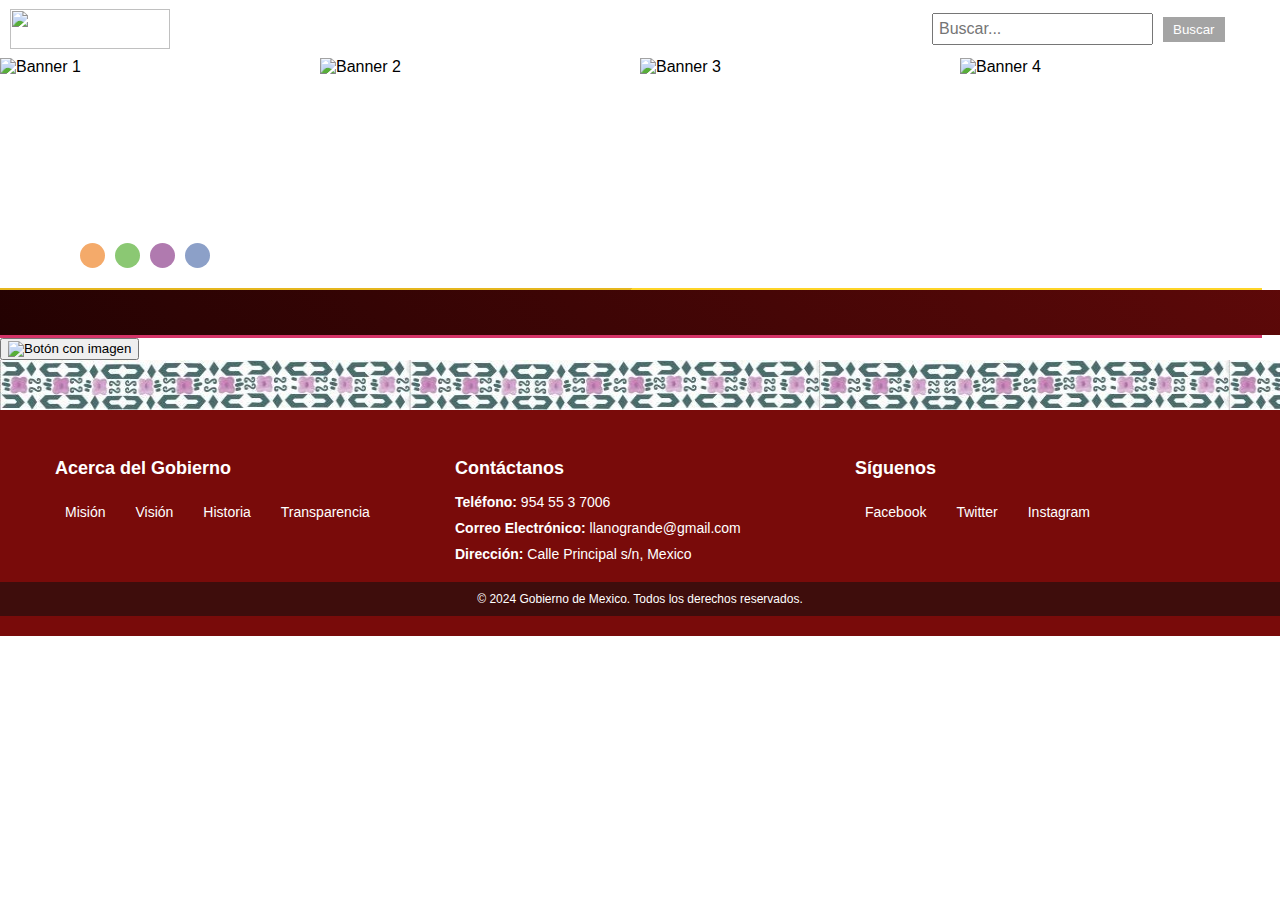
==== index.html @ 05eecd95 "Update index.html" ====
<!DOCTYPE html>
<html lang="es">
<head>
    <meta charset="UTF-8">
    <meta name="viewport" content="width=device-width, initial-scale=1.0">
    <link rel="stylesheet" type="text/css" href="style.css">
    <title>Santiago Llano Grande</title>
</head>
<body>

    

<div class="linea">
    <img src="img/oaxa.png" width="160px" height="40px">
    <div class="search-container">
        <input type="text" placeholder="Buscar...">
        <button type="button">Buscar</button>
    </div>
</div>

<div class="banner" id="banner">
    <div class="banner-images-wrapper">
        <img src="img/banner22.png" alt="Banner 1" class="banner-image">
        <img src="img/banner3.png" alt="Banner 2" class="banner-image">
        <img src="img/banner4.jpg" alt="Banner 3" class="banner-image">
        <img src="img/banner5.jpg" alt="Banner 4" class="banner-image">
    </div>

    <div class="banner-buttons">
        <button class="banner-button button1" data-index="0"></button>
        <button class="banner-button button2" data-index="1"></button>
        <button class="banner-button button3" data-index="2"></button>
        <button class="banner-button button4" data-index="3"></button>
    </div>
</div>

<div class="line"></div>

<div class="l"></div> 

<div class="lin"></div>


<!-- Botón con imagen -->
<button class="boton-imagen" id="boton-imagen">
    <img src="img/brillo2.png" alt="Botón con imagen" class="boton-imagen">
</button>

<!-- Menú de fondo semi vino que aparece al hacer clic -->
<div class="menu" id="menu" style="display: none;">
    <ul>
        <li class="menu-item" data-target="llano-grande">Llano Grande</li>
        <li class="menu-item" data-target="maguey">Maguey</li>
        <li class="menu-item" data-target="rancho-nuevo">Rancho Nuevo</li>
    </ul>
</div>

<!-- Contenedor de tarjetas, inicialmente oculto -->
<div class="card-container" id="tarjetas" style="display:none;">
    <div class="card llano-grande">
        <div class="card-content">
            <img src="img/s.jpeg" alt="Imagen 1" class="front">
            <img src="img/s.jpg" alt="Imagen de hover" class="hover-image">
        </div>
        <a href="pagina1.html" class="button">Ver Más</a>
    </div>

    <div class="card rancho-nuevo">
        <div class="card-content">
            <img src="img/rn.jpeg" alt="Imagen 2" class="front">
            <img src="img/rn.jpg" alt="Imagen de hover" class="hover-image">
        </div>
        <a href="RANCHONUEVO/index.html" class="button">Ver Más</a>
    </div>

    <div class="card maguey">
        <div class="card-content">
            <img src="img/aaaa.jpg" alt="Imagen 3" class="front">
            <img src="img/aaaa.jpg" alt="Imagen de hover" class="hover-image">
        </div>
        <a href="MAGUEY/index.html" class="button">Ver Más</a>
    </div>
</div>



<div class="tira"></div> 



  <footer>
    <div class="footer-container">
      <div class="footer-section">
        <h3>Acerca del Gobierno</h3>
        <ul>
          <li><a href="#">Misión</a></li>
          <li><a href="#">Visión</a></li>
          <li><a href="#">Historia</a></li>
          <li><a href="#">Transparencia</a></li>
        </ul>
      </div>

      <div class="footer-section">
        <h3>Contáctanos</h3>
        <ul>
          <li><strong>Teléfono:</strong> 954 55 3 7006</li>
          <li><strong>Correo Electrónico:</strong> llanogrande@gmail.com</li>
          <li><strong>Dirección:</strong> Calle Principal s/n, Mexico</li>
        </ul>
      </div>

      <div class="footer-section">
        <h3>Síguenos</h3>
        <ul class="social-media">
          <li><a href="#">Facebook</a></li>
          <li><a href="#">Twitter</a></li>
          <li><a href="#">Instagram</a></li>
        </ul>
      </div>
    </div>

    <div class="footer-bottom">
      <p>&copy; 2024 Gobierno de Mexico. Todos los derechos reservados.</p>
    </div>
  </footer>





<script type="text/javascript">
    const imagesWrapper = document.querySelector('.banner-images-wrapper');
const buttons = document.querySelectorAll('.banner-button');

// Función para cambiar la imagen del banner cuando se hace clic en un botón
function changeBannerImage(index) {
    // Desactivar todos los botones
    buttons.forEach(button => button.classList.remove('active'));
    
    // Activar el botón correspondiente
    buttons[index].classList.add('active');

    // Mover las imágenes de banner
    const offset = -index * 100;  // Desplazamiento en porcentaje para cada imagen
    imagesWrapper.style.transform = `translateX(${offset}%)`;  // Aplicar el desplazamiento
}

// Asignar el evento click a cada botón
buttons.forEach(button => {
    button.addEventListener('click', (event) => {
        const index = parseInt(event.target.dataset.index);
        changeBannerImage(index);
    });
});

// Inicializar el banner mostrando la primera imagen
changeBannerImage(0);

document.getElementById('boton-imagen').addEventListener('click', function() {
    const tarjetas = document.getElementById('tarjetas');
    // Toggle visibility (mostrar/ocultar)
    if (tarjetas.style.display === 'none' || tarjetas.style.display === '') {
        tarjetas.style.display = 'flex'; // Mostrar las tarjetas
    } else {
        tarjetas.style.display = 'none'; // Ocultar las tarjetas
    }
});

// Abrir y cerrar el menú al hacer clic en el botón
document.getElementById('boton-imagen').addEventListener('click', function() {
    var menu = document.getElementById('menu');
    var tarjetas = document.getElementById('tarjetas');

    // Toggle (mostrar/ocultar) el menú
    menu.style.display = (menu.style.display === 'none') ? 'block' : 'none';
    
    // Al mostrar el menú, mostramos el contenedor de tarjetas con una animación
    if (menu.style.display === 'block') {
        tarjetas.style.display = 'flex';
        setTimeout(() => {
            tarjetas.style.opacity = '1'; // Hacemos que las tarjetas aparezcan
        }, 50);
    } else {
        tarjetas.style.display = 'none';
        tarjetas.style.opacity = '0'; // Ocultamos las tarjetas si se cierra el menú
    }
});

// Mostrar las tarjetas correspondientes al pasar el cursor sobre una opción del menú
var menuItems = document.querySelectorAll('.menu-item');
menuItems.forEach(function(item) {
    item.addEventListener('mouseenter', function() {
        var target = item.getAttribute('data-target');
        var tarjetas = document.getElementById('tarjetas');
        tarjetas.className = ''; // Limpiar clases previas
        tarjetas.classList.add('show-' + target); // Mostrar las tarjetas correspondientes
    });
});

</script>

</body>
</html>
---- style.css ----
body {
    
    background-color: white;
    background-size: cover;
    background-position: center;
    background-repeat: no-repeat;
    margin: 0;
    font-family: Arial, sans-serif;
}

.fija {
    z-index: 0;
}

.encima-wrapper {
    position: absolute;
    top: 0;
    left: 0;
    width: 100%;
    z-index: 10;
}

.banner {
    position: relative;
    width: 100%;
    height: 30vw; /* Hace que el banner sea relativo al ancho de la ventana */
    max-height: 230px; /* Limita el tamaño máximo en pantallas grandes */
    overflow: hidden;
}

.banner-images-wrapper {
    display: flex;
    transition: transform 0.5s ease-in-out;
}

.banner-image {
    position: relative;
    width: 100%;
    height: 100%;  
    object-fit: cover;
}

/* Medias Queries para pantallas pequeñas (móviles) */
@media (max-width: 600px) {
    .encima-wrapper {
        height: 50vw; /* En pantallas pequeñas, el banner toma el 50% del ancho de la pantalla */
    }
}

/* Medias Queries para tabletas */
@media (min-width: 601px) and (max-width: 1024px) {
    .banner {
        height: 40vw; /* En tabletas, el banner toma un tamaño proporcional */
    }
}

/* Medias Queries para pantallas grandes */
@media (min-width: 1025px) {
    .banner {
        height: 230px; /* En pantallas grandes, mantén el tamaño original */
    }
}



.banner-buttons {
    position: absolute;
    left: 80px; 
    bottom: 20px;
    display: flex;
    gap: 10px; 
    flex-direction: row; 
    z-index: 20;
}

.banner-button {
    width: 25px;
    height: 25px;
    border-radius: 50%;
    background-color: rgba(255, 255, 255, 0.7);
    border: none;
    cursor: pointer;
    opacity: 0.7;
    transition: background-color 0.3s, opacity 0.3s;
}

.banner-button:hover {
    background-color: white;
    opacity: 1;
}

.banner-button.active {
    background-color: #f0862b ;
}

/* Colores diferentes para cada botón */
.button1 {
    background-color: #e94c64;
}

.button2 {
    background-color: #5ab038;
}

.button3 {
    background-color: #8e418d;
}

.button4 {
    background-color: #5b78b1;
}




.content {
    padding: 20px;
    min-height: calc(100vh - 230px); 
}


h1 {
    color: black;
}


.menu-container {
    background-color: #a0045c; 
    display: flex;
    justify-content: center;
    overflow: hidden;
    font-family: Arial, Helvetica, sans-serif;
    top: 10px;
    color: white;
    width: 100%; 
}

.linea {
    justify-content: center;
    background-image:url('img/cinta2.jpg'); 
    overflow: hidden;
    font-family: Arial, Helvetica, sans-serif;
    float: left;
    display: flex;
    align-items: center;
    padding: 10px;
    color: white;
    text-decoration: none;
    width: 98.4%;
    height: 38px;
}


.linea img {
    margin-right: 70px;
}

.linea .search-container {
    display: flex;
    align-items: center;
    margin-left: auto;
    margin-right: 45px;
}

.linea .search-container input[type="text"] {
    padding: 5px;
    font-size: 16px;
    margin-right: 10px;
}

.linea .search-container button {
    padding: 5px 10px;
    background-color: #a4a4a4;
    border: none;
    color: white;
    cursor: pointer;
}

.linea .search-container button:hover {
    background-color: #dcdcdc;
}



.l {
    justify-content: center;
    background: linear-gradient(45deg, #230202, #690a0a, #ad1818, #690a0a, #230202); 
    overflow: hidden;
    font-family: Arial, Helvetica, sans-serif;
    float: left;
    display: flex;
    align-items: center;
    padding: 10px;
    color: white;
    text-decoration: none;
    width: 98.4%;
    height: 25px;

      background-size: 500% 100%; 
  animation: shine 4s linear infinite;
}

@keyframes shine {
  0% {
    background-position: 100% 0;
  }
  100% {
    background-position: -100% 0;
  }
}

ul {
    list-style: none;
    margin: 0;
    padding: 0;
    background-color: transparent; 
}

li {
    float: left;
    margin-right: 10px;
}

li a {
    display: block;
    padding: 10px;
    color: #eceaed;
    text-decoration: none;
}

li a:hover {
    background-color: rgba(255, 255, 255, 0.2); 
}

ul ul {
    display: none;
    position: absolute;
    background-color: rgba(0, 0, 0, 0.5);
    border: 1px solid #751d4d;
}

ul ul li {
    display: block;
    float: none;
}

li:hover ul {
    display: block;
    z-index: 2;
}

.line {
    justify-content: center;
    overflow: hidden;
    float: left;
    display: flex;
    padding: 1px;
    color: white;
    text-decoration: none;
    width: 98.4%;
    height: 0.2px;
    background: linear-gradient(135deg, #e5b61e 50%, #fed428 50%); 
    text-align: center;
}

.lin {
    justify-content: center;
    top: 0px;
    overflow: hidden;
    float: left;
    display: flex;
    padding: 1px;
    color: white;
    text-decoration: none;
    width: 98.4%;
    height: 1px;
    background-color: #d53468;
    text-align: center;
}

.content {
    padding: 100px;
    color: black;
    top: 10px;
}




.card-container {
    display: flex;
    gap: 50px;
    justify-content: center;
}

.card {
    perspective: 1000px;
}

.card-content {
    position: relative;
    width: 300px;
    height: 400px;
    transform-style: preserve-3d;
    transition: transform 0.6s;
}

.card:hover .card-content {
    transform: rotateY(180deg);
}

.front {
    width: 100%;
    height: 100%;
    object-fit: cover;
    backface-visibility: hidden;
}



.front, .hover-image {
    width: 100%;
    height: auto;
    object-fit: cover; 
}


.overlay {
    position: absolute;
    top: 0;
    left: 0;
    width: 100%;
    height: 100%;
    color: white;
    display: flex;
    justify-content: center;
    align-items: center;
    backface-visibility: hidden;
    transform: rotateY(180deg);
    opacity: 0;
    transition: opacity 0.6s;
    font-size: 1.5em;
    text-align: center;
}

.card:hover .overlay {
    opacity: 1;
}

.overlay p {
    margin: 0;
    animation: float 2s infinite;
}

@keyframes float {
    0% { transform: translateY(0); }
    50% { transform: translateY(-10px); }
    100% { transform: translateY(0); }
}
.imagen-pequena {
    margin-left: 10px;
    
    width: 250px; 
    height: auto; 
    margin: 30px; 
}



        .content {
            padding: 100px;
            color: black;
            top: 10px;
        }

        .card-container {
    display: flex;
    gap: 20px;
    flex-wrap: wrap;  
    justify-content: center;
}

.card {
    perspective: 1000px;
    flex: 1 1 300px;  
    max-width: 300px; 
    margin: 10px;
    display: flex;
    flex-direction: column; 
    align-items: center;  
}

.card-content {
    position: relative;
    width: 100%;
    height: 400px;
    transform-style: preserve-3d;
    transition: transform 0.6s;
    display: flex;
    flex-direction: column;  
}

.card:hover .card-content {
    transform: rotateY(180deg);
}

       .front {
    width: 100%;
    height: 100%;
    object-fit: cover;
    backface-visibility: hidden;
}
        .background-image {
            width: 100%;
            height: 100%;
            object-fit: cover;
            backface-visibility: hidden;
            position: absolute;
            top: 0;
            left: 0;
            opacity: 0; 
            transition: opacity 0.6s;
        }

        .card:hover .background-image {
            opacity: 1; 
        }

        .reverse-image {
            width: 100%;
            height: 100%;
            object-fit: cover;
            backface-visibility: hidden;
            position: absolute;
            top: 0;
            left: 0;
            opacity: 0; 
            transition: opacity 0.6s;
        }

        .card:hover .reverse-image {
            opacity: 1; 
        }

        .hover-image {
            position: absolute;
            top: 0;
            left: 0;
            width: 100%;
            height: 100%;
            object-fit: cover;
            opacity: 0; 
            transition: opacity 0.6s;
        }

        .card:hover .hover-image {
            opacity: 1; 
        }

                .button {
            display: inline-block;
            padding: 10px 20px;
            border-radius: 25px;
            background-color: green;
            color: white;
            text-align: center;
            text-decoration: none;
            margin-top: 10px;
            transition: background-color 0.3s;
        }


        .button:hover {
            background-color: darkgreen;
        }



.repeat-line {
    width: 100%;
    height: 25px; 
    background-image: url('img/cinta.jpg');  
    background-repeat: repeat-x;  
    background-position: top center; 
}

@media (max-width: 768px) {
    .banner {
        height: 150px;  
    }

    .banner-buttons {
        bottom: 10px;
        left: 50%;
        transform: translateX(-50%);
    }

    .card-container {
        gap: 10px;
    }

    .card-content {
        height: 300px;  
    }

    .linea, .lin, .l {
        padding: 10px 5px;  
    }

    .linea .search-container input[type="text"] {
        width: 70%;
    }
}

@media (max-width: 480px) {
    .linea {
        padding: 5px;  
    }

    .card-container {
        flex-direction: column;  
        align-items: center;
    }

    .card-content {
        width: 90%;  
        height: auto;
    }

    .button {
        width: 100%;
        text-align: center;
    }
}


.tira {
    background-image: url('img/tira.jpg'); 
    background-repeat: repeat-x; 
    height: 50px; 
    width: 100%; 
    background-size: 32% 100%; 
    margin-bottom: 0px; 
}




footer {
  background-color: #790b0a; 
  color: white;
  padding: 20px 0;
  font-size: 14px;
}

.footer-container {
  display: flex;
  justify-content: space-around;
  max-width: 1200px;
  margin: 0 auto;
  padding: 10px 0;
}

.footer-section {
  flex: 1;
  padding: 0 15px;
}

.footer-section h3 {
  font-size: 18px;
  margin-bottom: 15px;
}

.footer-section ul {
  list-style: none;
}

.footer-section ul li {
  margin-bottom: 10px;
}

.footer-section ul li a {
  text-decoration: none;
  color: white;
  font-size: 14px;
}

.footer-section ul li a:hover {
  color: #ffd700; 
}

.social-media {
  list-style: none;
}

.social-media li {
  margin-bottom: 10px;
}

.social-media li a {
  text-decoration: none;
  color: white;
  font-size: 14px;
}

.social-media li a:hover {
  color: #ffd700; 
}

.footer-bottom {
  background-color: #3e0d0c;
  text-align: center;
  padding: 10px;
}

.footer-bottom p {
  margin: 0;
  font-size: 12px;
}

@media screen and (max-width: 768px) {
  .footer-container {
    flex-direction: column;
    align-items: center;
  }

  .footer-section {
    padding: 10px 0;
    text-align: center;
  }
}




/* Estilos generales */
.brillo-menu-container {
    position: relative;
    display: inline-block;
    width: 100%;  /* Asegura que el contenedor ocupe el 100% del ancho disponible */
}

.brillo-img {
    width: 70px;
    transition: opacity 0.3s ease;
}

/* Menú que contiene las tarjetas */
.menu {
    display: none;
    position: absolute;
    top: 100%;
    left: 0;
    width: 30%;  /* Asegura que el menú ocupe el 100% del ancho disponible */
    background-color: rgba(0, 0, 0, 0.8);
    padding: 20px;
    box-sizing: border-box;
    z-index: 10;
}

.card-container {
    display: flex;
    justify-content: space-around;  /* Espacio entre las tarjetas */
    gap: 20px;  /* Aumentar el espacio entre las tarjetas */
    flex-wrap: wrap;  /* Permite que las tarjetas se ajusten en múltiples líneas si es necesario */
}

.card {
    width: 30%;  /* Ancho de la tarjeta */
    background-color: rgba(0, 0, 0, 0.8);
    border-radius: 8px;
    overflow: hidden;
    transition: transform 0.3s ease-in-out;
    box-sizing: border-box;
}

.card:hover {
    transform: scale(1.05);  /* Aumenta el tamaño de la tarjeta al pasar el cursor */
}

.card-content {
    position: relative;
}

.front, .hover-image {
    width: 100%;
    height: auto;
    display: block;
}





/* Mostrar el menú al pasar el cursor sobre la imagen */
.brillo-menu-container:hover .brillo-img {
    opacity: 0.7;  /* Brillo de la imagen al pasar el cursor */
}

.brillo-menu-container:hover .menu {
    display: block;  /* Muestra el menú con las tarjetas */
}
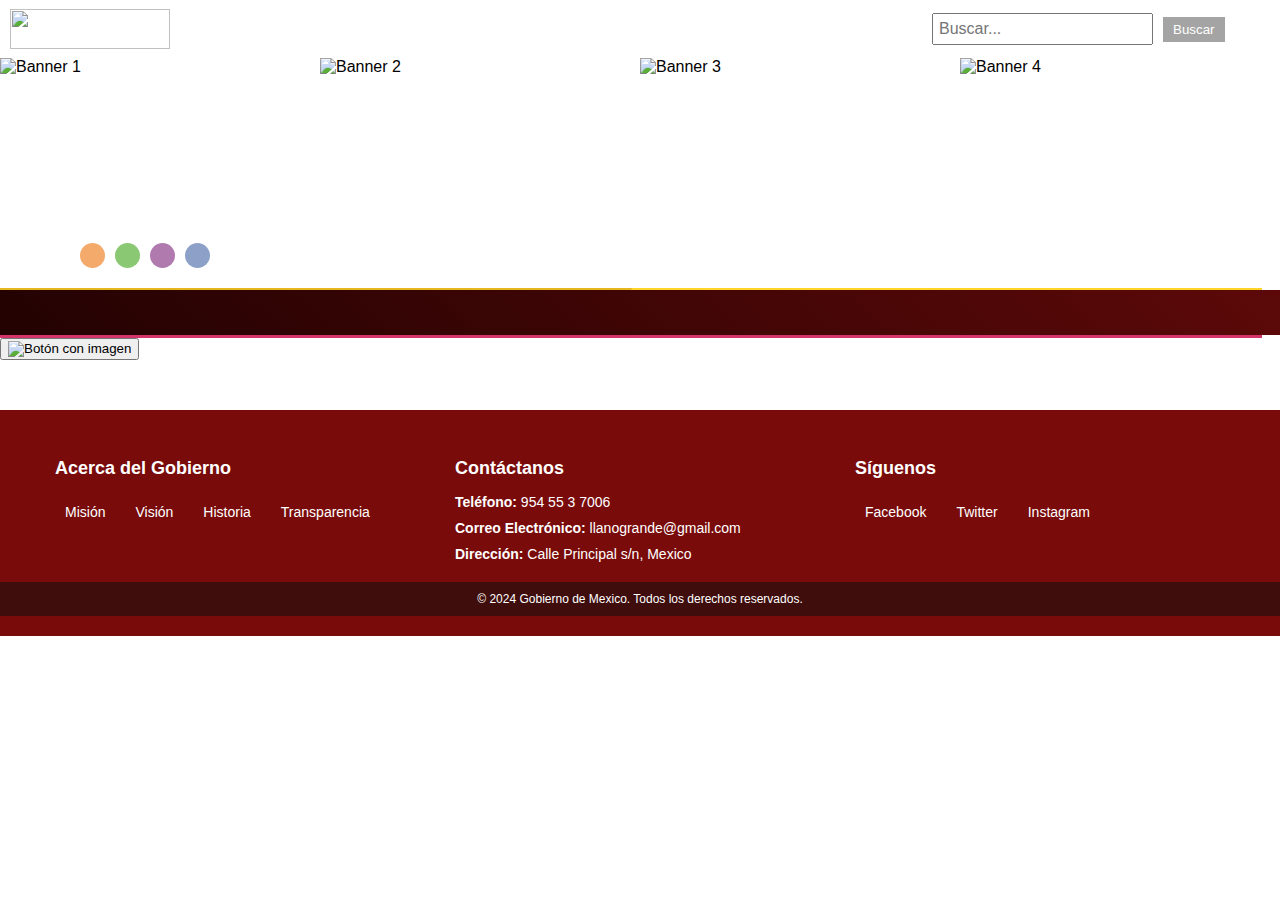
==== commit d2d3d5e8: "Update index.html" ====
--- a/index.html
+++ b/index.html
@@ -78,7 +78,7 @@
             <img src="img/aaaa.jpg" alt="Imagen 3" class="front">
             <img src="img/aaaa.jpg" alt="Imagen de hover" class="hover-image">
         </div>
-        <a href="MAGUEY/index.html" class="button">Ver Más</a>
+        <a href="MAGUEY/index1.html" class="button">Ver Más</a>
     </div>
 </div>
 
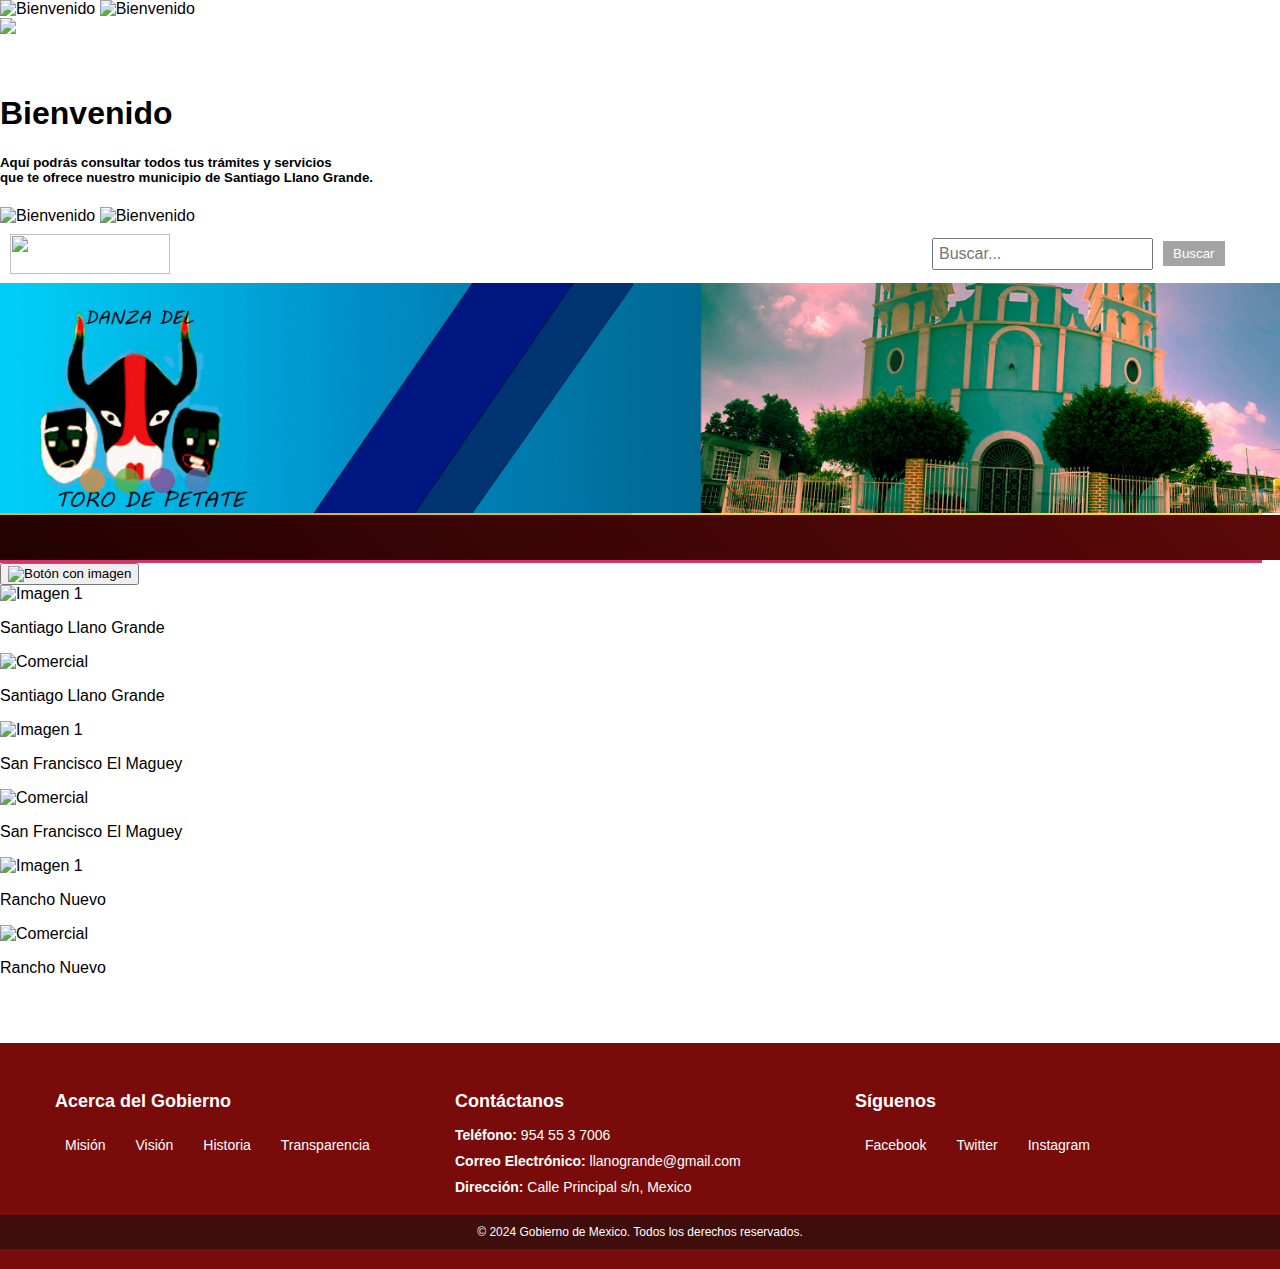
==== commit 14574fb4: "index.html" ====
--- a/index.html
+++ b/index.html
@@ -7,7 +7,26 @@
     <title>Santiago Llano Grande</title>
 </head>
 <body>
-
+<!-- Contenedor de la imagen emergente -->
+    <div id="popup" class="popup">
+        <div class="popup-content">
+   
+            <div class="popup-images">
+        <img src="img/tira2.jpeg" alt="Bienvenido" class="popup-image">
+        <img src="img/tira2.jpeg" alt="Bienvenido" class="popup-image">
+    </div>
+            <img src="img/brillo.png" width="80px"id="close-btn" class="close-btn">
+            <div class="popup-text">
+                <br><br>
+                <h1>Bienvenido</h1>
+                <h5>Aquí podrás consultar todos tus trámites y servicios <br>que te ofrece nuestro municipio de Santiago Llano Grande.</h5>
+                <div class="popup-images">
+        <img src="img/tira.jpeg" alt="Bienvenido" class="popup-image">
+        <img src="img/tira.jpeg" alt="Bienvenido" class="popup-image">
+    </div>
+            </div>
+        </div>
+    </div>
     
 
 <div class="linea">
@@ -20,10 +39,10 @@
 
 <div class="banner" id="banner">
     <div class="banner-images-wrapper">
-        <img src="img/banner22.png" alt="Banner 1" class="banner-image">
-        <img src="img/banner3.png" alt="Banner 2" class="banner-image">
-        <img src="img/banner4.jpg" alt="Banner 3" class="banner-image">
-        <img src="img/banner5.jpg" alt="Banner 4" class="banner-image">
+        <img src="img/banner1.jpg" alt="Banner 1" class="banner-image">
+        <img src="img/banner2.png" alt="Banner 2" class="banner-image">
+        <img src="img/banner3.jpeg" alt="Banner 3" class="banner-image">
+        <img src="img/banner4.jpeg" alt="Banner 4" class="banner-image">
     </div>
 
     <div class="banner-buttons">
@@ -49,11 +68,21 @@
 <!-- Menú de fondo semi vino que aparece al hacer clic -->
 <div class="menu" id="menu" style="display: none;">
     <ul>
-        <li class="menu-item" data-target="llano-grande">Llano Grande</li>
-        <li class="menu-item" data-target="maguey">Maguey</li>
-        <li class="menu-item" data-target="rancho-nuevo">Rancho Nuevo</li>
+        <li class="menu-item" data-target="llano-grande">
+            Llano Grande
+            <img src="img/s.jpeg" alt="Imagen de Llano Grande" class="menu-image">
+        </li>
+        <li class="menu-item" data-target="maguey">
+            Maguey
+            <img src="img/rn.jpeg" alt="Imagen de Maguey" class="menu-image">
+        </li>
+        <li class="menu-item" data-target="rancho-nuevo">
+            Rancho Nuevo
+            <img src="img/aaaa.jpg" alt="Imagen de Rancho Nuevo" class="menu-image">
+        </li>
     </ul>
 </div>
+
 
 <!-- Contenedor de tarjetas, inicialmente oculto -->
 <div class="card-container" id="tarjetas" style="display:none;">
@@ -78,16 +107,52 @@
             <img src="img/aaaa.jpg" alt="Imagen 3" class="front">
             <img src="img/aaaa.jpg" alt="Imagen de hover" class="hover-image">
         </div>
-        <a href="MAGUEY/index1.html" class="button">Ver Más</a>
-    </div>
-</div>
-
-
+        <a href="MAGUEY/index.html" class="button">Ver Más</a>
+    </div>
+</div>
+
+<div class="contenedor-principal">
+    <!-- Contenedor para la imagen con enlace -->
+    <div class="contenedor" onclick="window.location.href='https://www.ejemplo.com';">
+      <img src="img/diablos1.jpeg" alt="Imagen 1">
+      <p>Santiago Llano Grande</p>
+    </div>
+
+    <!-- Contenedor para el anuncio o comercial -->
+    <div class="contenedor" onclick="window.location.href='https://www.ejemplo.com';">
+      <img src="img/noche.jpeg" alt="Comercial">
+      <p>Santiago Llano Grande</p>
+    </div>
+  </div>
+
+  <div class="contenedor-principal">
+    <!-- Contenedor para la imagen con enlace -->
+    <div class="contenedor" onclick="window.location.href='https://www.ejemplo.com';">
+      <img src="img/diablos1.jpeg" alt="Imagen 1">
+      <p>San Francisco El Maguey</p>
+    </div>
+
+    <!-- Contenedor para el anuncio o comercial -->
+    <div class="contenedor" onclick="window.location.href='https://www.ejemplo.com';">
+      <img src="img/noche.jpeg" alt="Comercial">
+      <p>San Francisco El Maguey</p>
+    </div>
+  </div>
+ <div class="contenedor-principal">
+    <!-- Contenedor para la imagen con enlace -->
+    <div class="contenedor" onclick="window.location.href='https://www.ejemplo.com';">
+      <img src="img/iglesia.jpeg" alt="Imagen 1">
+      <p>Rancho Nuevo</p>
+    </div>
+
+    <!-- Contenedor para el anuncio o comercial -->
+    <div class="contenedor" onclick="window.location.href='https://www.ejemplo.com';">
+      <img src="img/rancho2.jpeg" alt="Comercial">
+      <p>Rancho Nuevo</p>
+    </div>
+  </div>
 
 <div class="tira"></div> 
-
-
-
   <footer>
     <div class="footer-container">
       <div class="footer-section">
@@ -186,16 +251,45 @@
     }
 });
 
-// Mostrar las tarjetas correspondientes al pasar el cursor sobre una opción del menú
-var menuItems = document.querySelectorAll('.menu-item');
-menuItems.forEach(function(item) {
+document.querySelectorAll('.menu-item').forEach(item => {
     item.addEventListener('mouseenter', function() {
-        var target = item.getAttribute('data-target');
-        var tarjetas = document.getElementById('tarjetas');
-        tarjetas.className = ''; // Limpiar clases previas
-        tarjetas.classList.add('show-' + target); // Mostrar las tarjetas correspondientes
+        const target = this.getAttribute('data-target');
+        
+        // Mostrar el contenedor de tarjetas
+        document.getElementById('tarjetas').style.display = 'flex';
+
+        // Ocultar todas las tarjetas
+        document.querySelectorAll('.card').forEach(card => {
+            card.style.display = 'none';
+            card.style.transform = 'translateX(-100%) scale(0)';
+            card.style.opacity = 0;
+        });
+
+        // Mostrar la tarjeta correspondiente con deslizamiento
+        const targetCard = document.querySelector(`.${target}`);
+        targetCard.style.display = 'block';
+        targetCard.style.transform = 'translateX(0) scale(1)';
+        targetCard.style.opacity = 1;
     });
 });
+
+
+
+// Obtener los elementos
+const popup = document.getElementById('popup');
+const closeBtn = document.getElementById('close-btn');
+
+// Mostrar la imagen emergente después de cargar la página
+window.onload = function() {
+    popup.style.visibility = 'visible';
+};
+
+// Cerrar la imagen emergente cuando se hace clic en el botón de cerrar
+closeBtn.onclick = function() {
+    popup.style.visibility = 'hidden';
+};
+
+
 
 </script>
 
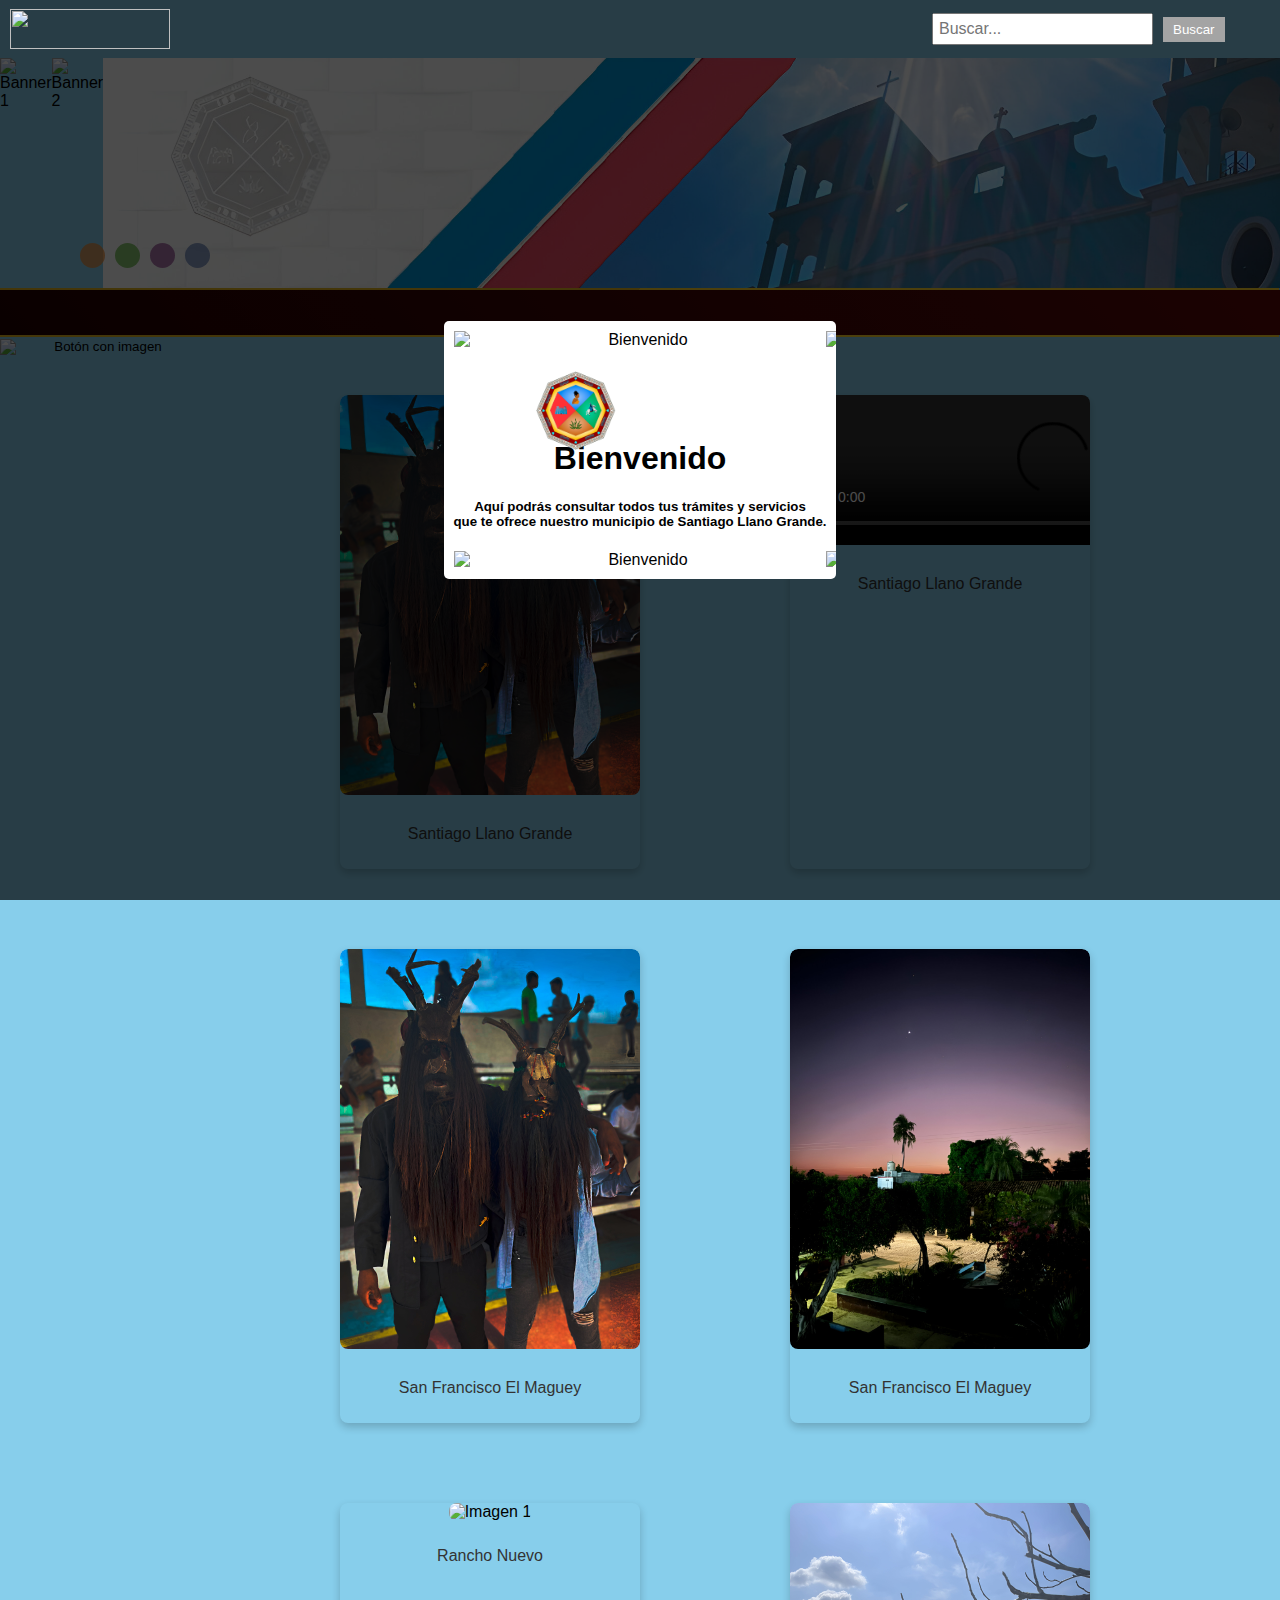
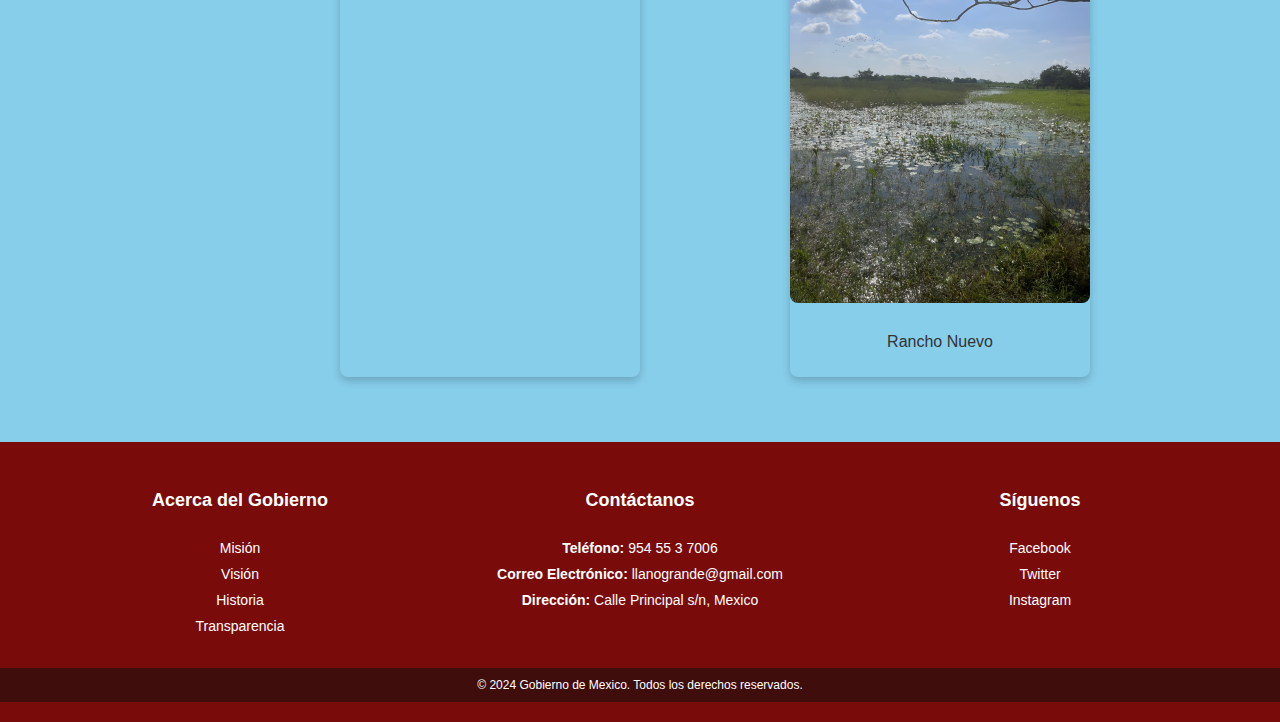
==== commit 80497732: "index.html" ====
--- a/index.html
+++ b/index.html
@@ -4,7 +4,8 @@
     <meta charset="UTF-8">
     <meta name="viewport" content="width=device-width, initial-scale=1.0">
     <link rel="stylesheet" type="text/css" href="style.css">
-    <title>Santiago Llano Grande</title>
+    <link rel="shortcut icon" href="img/brillo.png" type="image/x-icon">
+    <title>Gob - Santiago Llano Grande</title>
 </head>
 <body>
 <!-- Contenedor de la imagen emergente -->
@@ -17,7 +18,7 @@
     </div>
             <img src="img/brillo.png" width="80px"id="close-btn" class="close-btn">
             <div class="popup-text">
-                <br><br>
+                <br><br><br>
                 <h1>Bienvenido</h1>
                 <h5>Aquí podrás consultar todos tus trámites y servicios <br>que te ofrece nuestro municipio de Santiago Llano Grande.</h5>
                 <div class="popup-images">
@@ -39,8 +40,8 @@
 
 <div class="banner" id="banner">
     <div class="banner-images-wrapper">
-        <img src="img/banner1.jpg" alt="Banner 1" class="banner-image">
-        <img src="img/banner2.png" alt="Banner 2" class="banner-image">
+        <img src="img/banner1.jpeg" alt="Banner 1" class="banner-image">
+        <img src="img/banner2.jpeg" alt="Banner 2" class="banner-image">
         <img src="img/banner3.jpeg" alt="Banner 3" class="banner-image">
         <img src="img/banner4.jpeg" alt="Banner 4" class="banner-image">
     </div>
@@ -57,7 +58,7 @@
 
 <div class="l"></div> 
 
-<div class="lin"></div>
+<div class="line"></div>
 
 
 <!-- Botón con imagen -->
@@ -99,7 +100,7 @@
             <img src="img/rn.jpeg" alt="Imagen 2" class="front">
             <img src="img/rn.jpg" alt="Imagen de hover" class="hover-image">
         </div>
-        <a href="RANCHONUEVO/index.html" class="button">Ver Más</a>
+   <a href="../RANCHO NUEVO/Rancho Nuevo.html" class="button">Ver Más</a>
     </div>
 
     <div class="card maguey">
@@ -118,14 +119,16 @@
       <p>Santiago Llano Grande</p>
     </div>
 
-    <!-- Contenedor para el anuncio o comercial -->
-    <div class="contenedor" onclick="window.location.href='https://www.ejemplo.com';">
-      <img src="img/noche.jpeg" alt="Comercial">
+    <!-- Contenedor para el video con enlace -->
+    <div class="contenedor" onclick="window.location.href='https://www.ejemplo.com';">
+      <video src="img/diabloo.mp4" autoplay controls loop="false" playsinline width="525px">
+        Tu navegador no soporta el elemento de video.
+      </video>
       <p>Santiago Llano Grande</p>
     </div>
-  </div>
-
-  <div class="contenedor-principal">
+</div>
+
+<div class="contenedor-principal">
     <!-- Contenedor para la imagen con enlace -->
     <div class="contenedor" onclick="window.location.href='https://www.ejemplo.com';">
       <img src="img/diablos1.jpeg" alt="Imagen 1">
@@ -137,8 +140,9 @@
       <img src="img/noche.jpeg" alt="Comercial">
       <p>San Francisco El Maguey</p>
     </div>
-  </div>
- <div class="contenedor-principal">
+</div>
+
+<div class="contenedor-principal">
     <!-- Contenedor para la imagen con enlace -->
     <div class="contenedor" onclick="window.location.href='https://www.ejemplo.com';">
       <img src="img/iglesia.jpeg" alt="Imagen 1">
@@ -150,7 +154,8 @@
       <img src="img/rancho2.jpeg" alt="Comercial">
       <p>Rancho Nuevo</p>
     </div>
-  </div>
+</div>
+
 
 <div class="tira"></div> 
   <footer>
@@ -194,7 +199,7 @@
 
 
 <script type="text/javascript">
-    const imagesWrapper = document.querySelector('.banner-images-wrapper');
+const imagesWrapper = document.querySelector('.banner-images-wrapper');
 const buttons = document.querySelectorAll('.banner-button');
 
 // Función para cambiar la imagen del banner cuando se hace clic en un botón
@@ -205,9 +210,16 @@
     // Activar el botón correspondiente
     buttons[index].classList.add('active');
 
-    // Mover las imágenes de banner
+    // Mover las imágenes de banner sin mostrar otras
     const offset = -index * 100;  // Desplazamiento en porcentaje para cada imagen
+    imagesWrapper.style.transition = 'none';  // Sin transición
     imagesWrapper.style.transform = `translateX(${offset}%)`;  // Aplicar el desplazamiento
+
+    // Forzar reflow para reiniciar la animación
+    void imagesWrapper.offsetWidth;  // Esto provoca un reflow
+
+    // Ahora aplicar la transición
+    imagesWrapper.style.transition = 'transform 0.5s ease';  // Agregar transición
 }
 
 // Asignar el evento click a cada botón
@@ -231,25 +243,37 @@
     }
 });
 
-// Abrir y cerrar el menú al hacer clic en el botón
 document.getElementById('boton-imagen').addEventListener('click', function() {
     var menu = document.getElementById('menu');
     var tarjetas = document.getElementById('tarjetas');
 
     // Toggle (mostrar/ocultar) el menú
-    menu.style.display = (menu.style.display === 'none') ? 'block' : 'none';
-    
-    // Al mostrar el menú, mostramos el contenedor de tarjetas con una animación
-    if (menu.style.display === 'block') {
+    if (menu.style.display === 'none' || menu.style.display === '') {
+        menu.style.display = 'block'; // Mostrar el menú
+        setTimeout(function() {
+            menu.classList.add('show'); // Activar la clase para mostrar el menú con animación
+        }, 0); // Retraso para que la animación de deslizamiento funcione
+
+        // Mostrar el contenedor de tarjetas con una animación de opacidad
         tarjetas.style.display = 'flex';
         setTimeout(() => {
-            tarjetas.style.opacity = '1'; // Hacemos que las tarjetas aparezcan
-        }, 50);
+            tarjetas.style.opacity = '1'; // Hacemos que las tarjetas aparezcan suavemente
+        }, 100);
     } else {
-        tarjetas.style.display = 'none';
-        tarjetas.style.opacity = '0'; // Ocultamos las tarjetas si se cierra el menú
+        // Ocultar el menú
+        menu.classList.remove('show'); // Eliminar la clase que activa la animación de deslizamiento
+        setTimeout(() => {
+            menu.style.display = 'none'; // Ocultar el menú después de la animación
+        }, 500);
+
+        // Ocultar las tarjetas
+        tarjetas.style.opacity = '0';
+        setTimeout(() => {
+            tarjetas.style.display = 'none'; // Ocultar el contenedor de tarjetas
+        }, 500);
     }
 });
+
 
 document.querySelectorAll('.menu-item').forEach(item => {
     item.addEventListener('mouseenter', function() {
--- a/style.css
+++ b/style.css
@@ -1,24 +1,14 @@
 
 body {
     
-    background-color: white;
+    background-color: skyblue;
     background-size: cover;
     background-position: center;
     background-repeat: no-repeat;
     margin: 0;
     font-family: Arial, sans-serif;
-}
-
-.fija {
-    z-index: 0;
-}
-
-.encima-wrapper {
-    position: absolute;
-    top: 0;
-    left: 0;
-    width: 100%;
-    z-index: 10;
+ animation: glowing 3s infinite alternate; /* Animación de brillo */
+
 }
 
 .banner {
@@ -44,8 +34,9 @@
 /* Medias Queries para pantallas pequeñas (móviles) */
 @media (max-width: 600px) {
     .encima-wrapper {
-        height: 50vw; /* En pantallas pequeñas, el banner toma el 50% del ancho de la pantalla */
-    }
+        height: 23.4375vw; /* En pantallas pequeñas, el banner toma el 50% del ancho de la pantalla */
+    }
+   
 }
 
 /* Medias Queries para tabletas */
@@ -56,13 +47,11 @@
 }
 
 /* Medias Queries para pantallas grandes */
-@media (min-width: 1025px) {
+@media (min-width: 1025px) and (max-width: 2000px){
     .banner {
         height: 230px; /* En pantallas grandes, mantén el tamaño original */
     }
 }
-
-
 
 .banner-buttons {
     position: absolute;
@@ -85,6 +74,10 @@
     transition: background-color 0.3s, opacity 0.3s;
 }
 
+
+
+
+
 .banner-button:hover {
     background-color: white;
     opacity: 1;
@@ -120,23 +113,12 @@
 }
 
 
-h1 {
-    color: black;
-}
-
-
-.menu-container {
-    background-color: #a0045c; 
-    display: flex;
-    justify-content: center;
-    overflow: hidden;
-    font-family: Arial, Helvetica, sans-serif;
-    top: 10px;
-    color: white;
-    width: 100%; 
-}
-
 .linea {
+
+    position: -webkit-sticky; /* Para compatibilidad con Safari */
+    position: sticky;
+    top: 0; /* Esto lo hace quedarse en la parte superior al hacer scroll */
+    z-index: 1000;
     justify-content: center;
     background-image:url('img/cinta2.jpg'); 
     overflow: hidden;
@@ -156,6 +138,8 @@
     margin-right: 70px;
 }
 
+
+
 .linea .search-container {
     display: flex;
     align-items: center;
@@ -210,45 +194,7 @@
   }
 }
 
-ul {
-    list-style: none;
-    margin: 0;
-    padding: 0;
-    background-color: transparent; 
-}
-
-li {
-    float: left;
-    margin-right: 10px;
-}
-
-li a {
-    display: block;
-    padding: 10px;
-    color: #eceaed;
-    text-decoration: none;
-}
-
-li a:hover {
-    background-color: rgba(255, 255, 255, 0.2); 
-}
-
-ul ul {
-    display: none;
-    position: absolute;
-    background-color: rgba(0, 0, 0, 0.5);
-    border: 1px solid #751d4d;
-}
-
-ul ul li {
-    display: block;
-    float: none;
-}
-
-li:hover ul {
-    display: block;
-    z-index: 2;
-}
+
 
 .line {
     justify-content: center;
@@ -258,7 +204,7 @@
     padding: 1px;
     color: white;
     text-decoration: none;
-    width: 98.4%;
+    width: 99.8%;
     height: 0.2px;
     background: linear-gradient(135deg, #e5b61e 50%, #fed428 50%); 
     text-align: center;
@@ -273,7 +219,7 @@
     padding: 1px;
     color: white;
     text-decoration: none;
-    width: 98.4%;
+    width: 99.8%;
     height: 1px;
     background-color: #d53468;
     text-align: center;
@@ -297,6 +243,7 @@
 .card {
     perspective: 1000px;
 }
+
 
 .card-content {
     position: relative;
@@ -389,8 +336,31 @@
     display: flex;
     flex-direction: column; 
     align-items: center;  
-}
-
+    box-shadow: 0 0 25px 10px rgba(121, 11, 10, 0.6), 
+                0 0 30px 15px rgba(255, 255, 255, 0.5); /* Efecto de sombra holográfica */
+    backdrop-filter: blur(8px); /* Fondo desenfocado para el efecto de proyección */
+    border: 1px solid rgba(255, 255, 255, 0.2); /* Borde suave */
+    position: relative;
+    overflow: hidden; /* Para asegurarse que el contenido no se desborde durante la animación */
+    transition: transform 0.5s ease, box-shadow 0.3s ease;
+
+}
+
+/* Animación de resplandor para el efecto holográfico */
+@keyframes glow {
+    0% {
+        box-shadow: 0 0 25px 10px rgba(121, 11, 10, 0.6), 
+                    0 0 30px 15px rgba(255, 255, 255, 0.5);
+    }
+    50% {
+        box-shadow: 0 0 40px 15px rgba(121, 11, 10, 0.8), 
+                    0 0 45px 25px rgba(255, 255, 255, 0.8);
+    }
+    100% {
+        box-shadow: 0 0 25px 10px rgba(121, 11, 10, 0.6), 
+                    0 0 30px 15px rgba(255, 255, 255, 0.5);
+    }
+}
 .card-content {
     position: relative;
     width: 100%;
@@ -458,15 +428,16 @@
             opacity: 1; 
         }
 
-                .button {
+            .button {
+
             display: inline-block;
             padding: 10px 20px;
             border-radius: 25px;
             background-color: green;
             color: white;
-            text-align: center;
             text-decoration: none;
             margin-top: 10px;
+            margin-left: 35%;
             transition: background-color 0.3s;
         }
 
@@ -518,10 +489,18 @@
         padding: 5px;  
     }
 
+   /* Cartas: Mostrar en el centro de la páginaaaaaaaaaaaaaaa */
     .card-container {
         flex-direction: column;  
         align-items: center;
-    }
+        /* Cartas: Mostrar en el centro de la página */
+    display: flex;
+    justify-content: center;
+    height: 100vh; /* Utiliza toda la altura de la ventana */
+    gap: 20px;
+    display: none; /* Por defecto, ocultar el contenedor */
+    }
+
 
     .card-content {
         width: 90%;  
@@ -529,26 +508,23 @@
     }
 
     .button {
+
         width: 100%;
         text-align: center;
     }
 }
 
-
 .tira {
-    background-image: url('img/tira.jpg'); 
+    background-image: url('img/tira.jpeg'); 
     background-repeat: repeat-x; 
-    height: 50px; 
+    height: 25px; 
     width: 100%; 
-    background-size: 32% 100%; 
+    background-size: auto 100%;  /* Mantiene el ancho original de la imagen y ajusta la altura al 100% */
     margin-bottom: 0px; 
 }
 
-
-
-
 footer {
-  background-color: #790b0a; 
+  background-color: #790b0a;
   color: white;
   padding: 20px 0;
   font-size: 14px;
@@ -565,15 +541,21 @@
 .footer-section {
   flex: 1;
   padding: 0 15px;
+  display: flex;
+  flex-direction: column;
+  align-items: center;
 }
 
 .footer-section h3 {
   font-size: 18px;
   margin-bottom: 15px;
+  text-align: center;  /* Centra el título */
 }
 
 .footer-section ul {
   list-style: none;
+  text-align: center; /* Centra el contenido de la lista */
+  padding: 0;
 }
 
 .footer-section ul li {
@@ -587,11 +569,12 @@
 }
 
 .footer-section ul li a:hover {
-  color: #ffd700; 
+  color: #ffd700;
 }
 
 .social-media {
   list-style: none;
+  text-align: center;
 }
 
 .social-media li {
@@ -605,7 +588,7 @@
 }
 
 .social-media li a:hover {
-  color: #ffd700; 
+  color: #ffd700;
 }
 
 .footer-bottom {
@@ -631,49 +614,52 @@
   }
 }
 
-
-
-
-/* Estilos generales */
-.brillo-menu-container {
-    position: relative;
-    display: inline-block;
-    width: 100%;  /* Asegura que el contenedor ocupe el 100% del ancho disponible */
-}
-
-.brillo-img {
-    width: 70px;
-    transition: opacity 0.3s ease;
-}
-
-/* Menú que contiene las tarjetas */
-.menu {
-    display: none;
-    position: absolute;
-    top: 100%;
-    left: 0;
-    width: 30%;  /* Asegura que el menú ocupe el 100% del ancho disponible */
-    background-color: rgba(0, 0, 0, 0.8);
-    padding: 20px;
-    box-sizing: border-box;
-    z-index: 10;
-}
-
-.card-container {
-    display: flex;
-    justify-content: space-around;  /* Espacio entre las tarjetas */
-    gap: 20px;  /* Aumentar el espacio entre las tarjetas */
-    flex-wrap: wrap;  /* Permite que las tarjetas se ajusten en múltiples líneas si es necesario */
-}
-
-.card {
-    width: 30%;  /* Ancho de la tarjeta */
-    background-color: rgba(0, 0, 0, 0.8);
-    border-radius: 8px;
-    overflow: hidden;
-    transition: transform 0.3s ease-in-out;
-    box-sizing: border-box;
-}
+/* Ajustes responsivos para pantallas más pequeñas */
+@media screen and (max-width: 1024px) {
+  .footer-container {
+    justify-content: center; /* Centra los elementos en pantallas de tablet */
+  }
+
+  .footer-section {
+    padding: 10px 0;
+    text-align: center;
+    flex: 1 1 100%; /* Permite que las secciones se ajusten al 100% del ancho */
+  }
+}
+
+@media screen and (max-width: 768px) {
+  .footer-container {
+    flex-direction: column;
+    align-items: center;
+    padding: 0 20px; /* Añade padding lateral para mejor espaciado */
+  }
+
+  .footer-section {
+    padding: 10px 0;
+    text-align: center;
+    flex: 1 1 100%;
+    min-width: unset; /* Elimina el tamaño mínimo de las secciones */
+  }
+
+  .footer-bottom {
+    padding: 15px; /* Añade más espacio en la parte inferior en pantallas pequeñas */
+  }
+
+  .footer-section ul li {
+    margin-bottom: 8px; /* Reduce el margen entre los enlaces */
+  }
+
+  .footer-section ul li a {
+    font-size: 12px; /* Disminuye el tamaño de fuente en dispositivos pequeños */
+  }
+
+  .social-media li a {
+    font-size: 12px; /* Ajusta el tamaño de los íconos de redes sociales */
+  }
+}
+
+
+
 
 .card:hover {
     transform: scale(1.05);  /* Aumenta el tamaño de la tarjeta al pasar el cursor */
@@ -691,13 +677,257 @@
 
 
 
-
-
-/* Mostrar el menú al pasar el cursor sobre la imagen */
-.brillo-menu-container:hover .brillo-img {
-    opacity: 0.7;  /* Brillo de la imagen al pasar el cursor */
-}
-
-.brillo-menu-container:hover .menu {
-    display: block;  /* Muestra el menú con las tarjetas */
-}
+/* Estilos para el menú */
+.menu {
+ filter: blur(1px); /* Aplica el efecto de desenfoque */
+    transition: filter 0.3s ease; /* Transición suave para el desenfoque */
+    box-shadow: 0 4px 6px rgba(0, 0, 0, 0.2); /* Sombra suave */
+    position: absolute;
+    top: 65%;  /* Despliega el menú justo debajo del botón */
+    left: 10%;
+    transform: translateX(-50%); /* Centra el menú debajo del botón */
+    width: 150px;
+    padding: 10px;
+    border-radius: 8px;
+    z-index: 100;  /* Asegura que el menú esté por encima del contenido */
+}
+.menu:hover {
+    filter: blur(0px); /* Elimina el desenfoque cuando el ratón pasa sobre la imagen */
+}
+.menu ul {
+    list-style-type: none;
+    padding: 0;
+    margin: 0;
+}
+/* Imagen que se mueve con la animación */
+.menu-image {
+    position: absolute;
+    top: 50%;  /* Alinea la imagen en el centro verticalmente de cada ítem */
+    left: 50%;
+    transform: translate(-50%, -50%);  /* Centra la imagen en el ítem */
+    width: 50px; /* Tamaño inicial de la imagen */
+    height: auto;
+    opacity: 0; /* Imagen invisible por defecto */
+    pointer-events: none; /* Desactiva la interacción con la imagen */
+    transition: transform 0.5s ease, opacity 0.5s ease;
+}
+
+.menu-item {
+    color: #830808;
+    padding: 10px;
+    cursor: pointer;
+    transition: background-color 0.3s ease;
+}
+/* Estilo de hover sobre el ítem del menú */
+.menu-item:hover {
+    background-color: rgba(255, 255, 255, 0.2);
+}
+
+/* Animación de la imagen al hacer hover */
+.menu-item:hover .menu-image {
+    opacity: 1; /* Imagen visible */
+    animation: moveToCenter 1s forwards ease-in-out; /* Animación para mover la imagen */
+}
+
+/* Animación de la imagen moviéndose al centro */
+@keyframes moveToCenter {
+    0% {
+        transform: translate(-50%, -50%); /* Empieza en la posición original del ítem */
+        opacity: 1; /* Imagen visible */
+        width: 50px; /* Tamaño inicial */
+    }
+    100% {
+        transform: translate(calc(50vw - 50%), calc(50vh - 50%)); /* Mueve la imagen al centro de la pantalla */
+        opacity: 0; /* Desaparece la imagen mientras se mueve */
+        width: 100px; /* La imagen se estira a un tamaño mayor */
+    }
+}
+
+.menu-item:hover {
+    background-color: rgba(255, 255, 255, 0.2);
+}
+
+.llano-grande, .rancho-nuevo, .maguey {
+    display: none; /* Por defecto ocultar todas las tarjetas */
+}
+
+/* Mostrar tarjetas cuando la opción está activa */
+.show-llano-grande .llano-grande,
+.show-rancho-nuevo .rancho-nuevo,
+.show-maguey .maguey {
+   
+    display: block;
+    opacity: 1; /* Hacer las tarjetas visibles */
+    transform: translateY(0); /* Moverlas a su posición original */
+    z-index: 1; /* Traer las tarjetas al frente */
+}
+
+/* Estilos para el botón con solo imagen */
+.boton-imagen {
+    cursor: pointer;        
+    display: inline-block;  
+    width: 200px;           
+    height: auto;            
+    border: none;           
+    background: none;   
+    padding: 0;              
+    margin: 0;
+}
+
+/* Efecto al pasar el ratón (hover) */
+.boton-imagen:hover {
+    transform: scale(1.03);   /* Hace que la imagen crezca un poco al pasar el ratón */
+    transition: transform 0.3s ease;  /* Suaviza el cambio de tamaño */
+}
+
+/* Estilos para el fondo oscuro y la imagen emergente */
+.popup {
+    display: flex;
+    justify-content: center;
+    align-items: center;
+    position: fixed;
+    top: 0;
+    left: 0;
+    width: 100%;
+    height: 100%;
+    background: rgba(0, 0, 0, 0.7); /* Fondo oscuro */
+    z-index: 1000; /* Para que esté por encima del contenido */
+    visibility: hidden; /* Inicialmente está oculto */
+}
+
+.popup-content {
+    background: white;
+    padding: 10px;
+    border-radius: 5px;
+    text-align: center;
+    max-width: 40%;
+    max-height: 50%;
+    position: relative; /* Permite que la "X" se posicione sobre el contenedor */
+    overflow: hidden; /* Oculta las partes de la imagen que salen fuera del contenedor */
+}
+
+.popup-images {
+    display: flex;
+    width: 200%; /* Hacemos que el contenedor sea dos veces más ancho que el contenido visible */
+    animation: moveLeftRight 10s linear infinite; /* La animación se mueve de izquierda a derecha */
+}
+
+.popup-image {
+    width: 50%; /* Cada imagen ocupará la mitad del contenedor */
+    height: auto;
+}
+
+@keyframes moveLeftRight {
+    0% {
+        transform: translateX(0); /* Empieza en la posición original */
+    }
+    100% {
+        transform: translateX(-50%); /* Mueve las imágenes completamente hacia la izquierda */
+    }
+}
+
+.popup-text {
+    margin-top: 15px;
+}
+
+.popup-text h2 {
+    font-size: 24px;
+    margin-bottom: 10px;
+}
+
+.popup-text p {
+    font-size: 16px;
+}
+
+.close-btn {
+    position: absolute;
+    top: 40px;
+    right: 210px;
+    font-size: 10px;
+    color: black;
+    border: none;
+    padding: 10px;
+    cursor: pointer;
+   
+    transition: background-color 0.3s ease; /* Añadimos una transición suave */
+}
+
+
+.contenido {
+    text-align: center;
+    margin-top: 10px;
+}
+
+/* Contenedor principal que alineará los elementos a la derecha */
+.contenedor-principal {
+  display: flex;
+  margin-left: 300px;
+  gap: 110px; /* Espacio entre los contenedores */
+  padding: 20px;
+}
+
+/* Estilos generales para los contenedores */
+.contenedor {
+  width: 300px;
+  text-align: center;
+  cursor: pointer;
+  overflow: hidden; /* Asegura que no se salgan los elementos */
+  border-radius: 8px;
+  box-shadow: 0 4px 8px rgba(0, 0, 0, 0.2);
+  transition: transform 0.3s ease, box-shadow 0.3s ease;
+}
+
+/* Estilos para las imágenes dentro de los contenedores */
+.contenedor img {
+  width: 100%;
+  border-radius: 8px;
+  transition: transform 0.3s ease;
+}
+
+/* Efecto al pasar el cursor */
+.contenedor:hover {
+  transform: scale(1.05); /* Agranda el contenedor */
+  box-shadow: 0 8px 16px rgba(0, 0, 0, 0.3); /* Aumenta la sombra */
+}
+
+/* Efecto al pasar el cursor sobre la imagen */
+.contenedor:hover img {
+  transform: scale(1.1); /* Agranda la imagen */
+}
+
+/* Estilo para el texto */
+.contenedor p {
+  padding: 10px 0;
+  color: #333;
+  font-size: 16px;
+}
+
+/* Medias Queries para hacerlo responsivo */
+
+/* Pantallas pequeñas (móviles) */
+@media screen and (max-width: 600px) {
+  .contenedor {
+    width: 100%; /* Hace que el contenedor ocupe el 100% del ancho */
+    margin: 10px 0; /* Añade márgenes para separar los elementos */
+  }
+
+  .contenedor p {
+    font-size: 14px; /* Reduce el tamaño de la fuente */
+  }
+}
+
+/* Pantallas medianas (tabletas) */
+@media screen and (min-width: 601px) and (max-width: 1024px) {
+  .contenedor {
+    width: 45%; /* Hace que el contenedor ocupe el 45% del ancho */
+    margin: 15px; /* Añade márgenes entre los contenedores */
+  }
+}
+
+/* Pantallas grandes (escritorios) */
+@media screen and (min-width: 1025px) {
+  .contenedor {
+    width: 300px; /* Mantiene el ancho original en pantallas grandes */
+    margin: 20px; /* Añade márgenes entre los contenedores */
+  }
+}
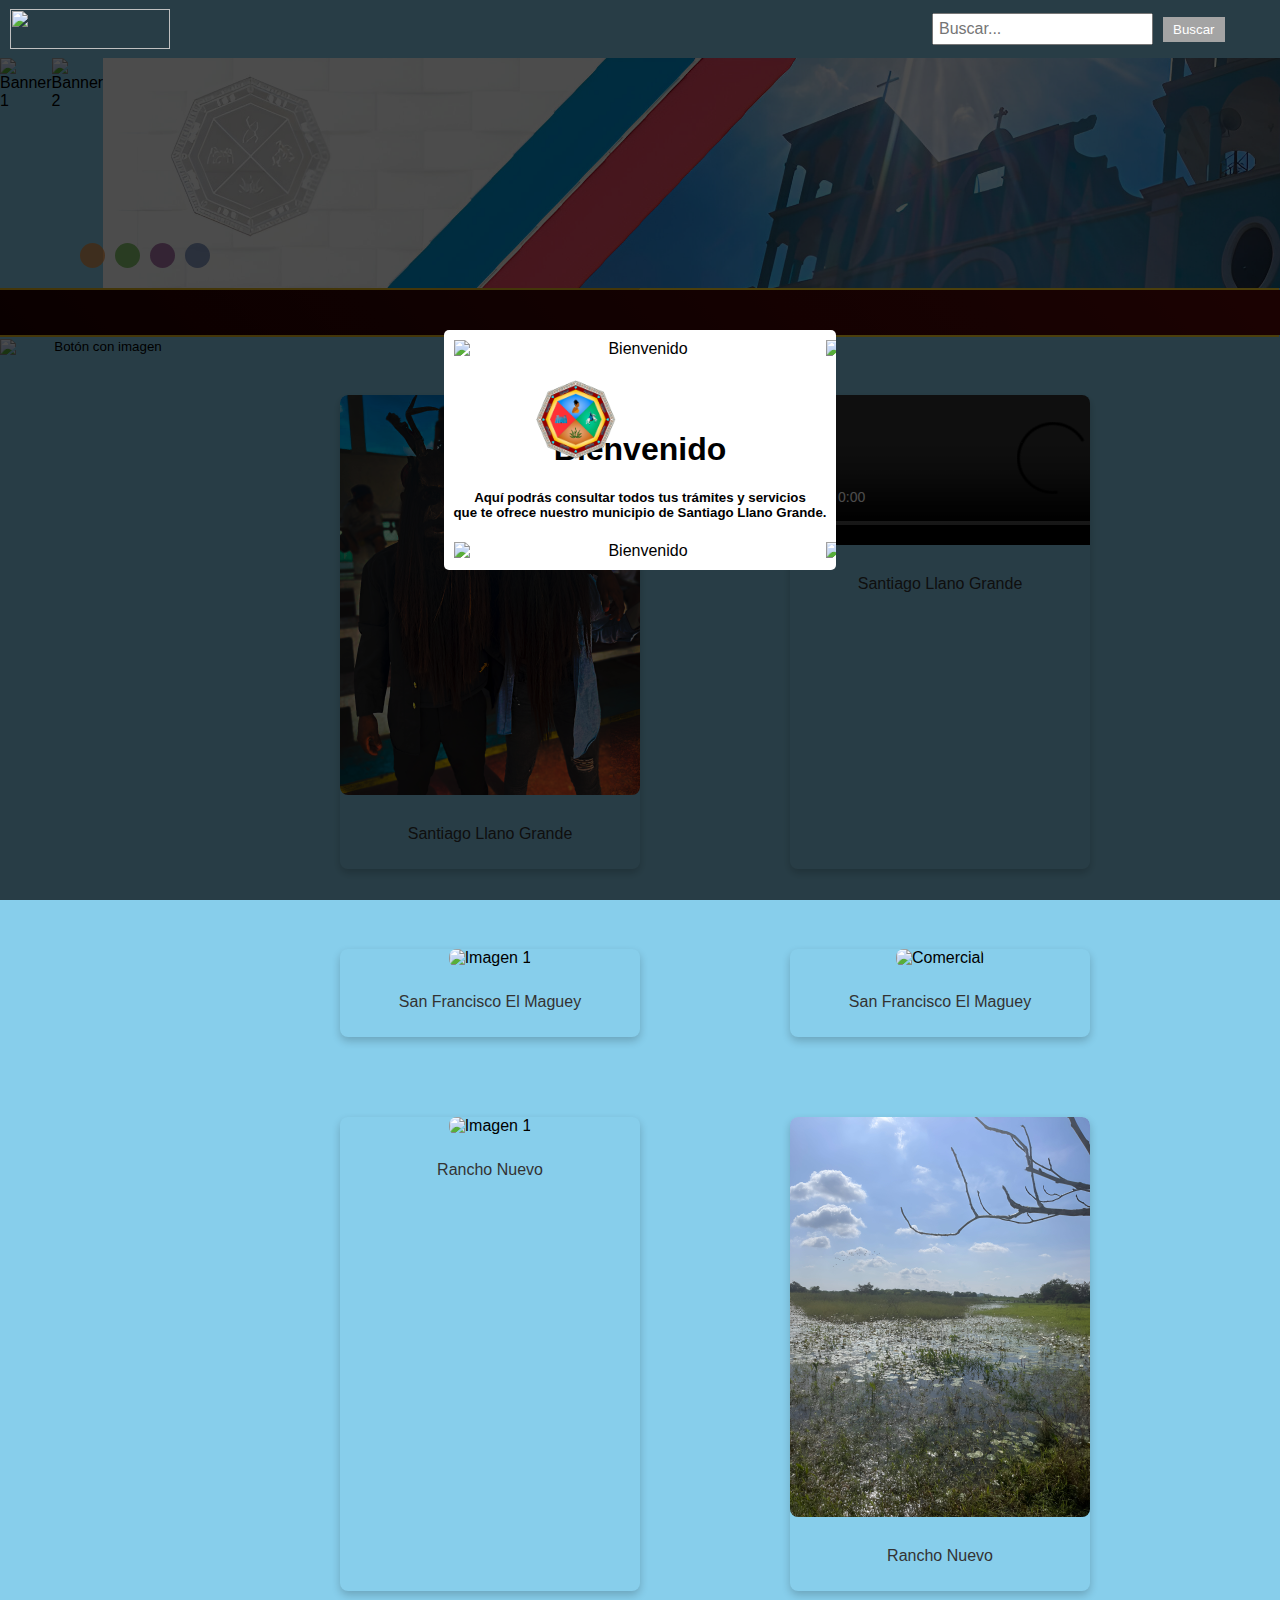
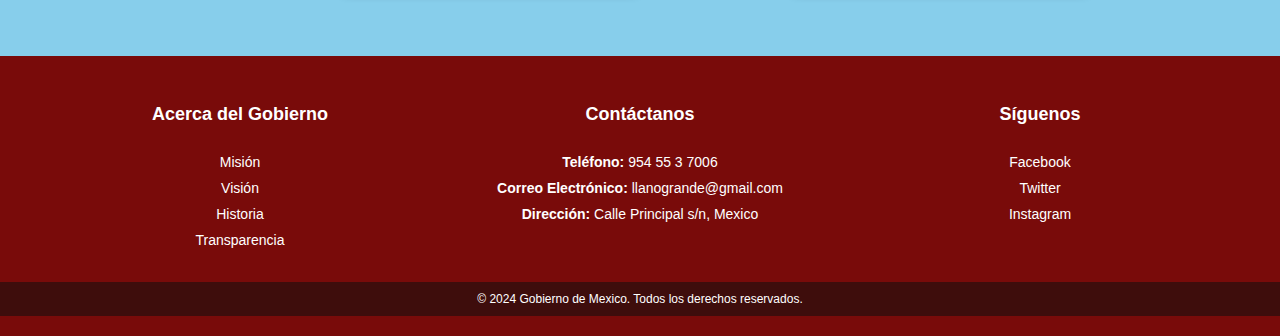
==== commit 911cd81d: "index.html" ====
--- a/index.html
+++ b/index.html
@@ -18,7 +18,7 @@
     </div>
             <img src="img/brillo.png" width="80px"id="close-btn" class="close-btn">
             <div class="popup-text">
-                <br><br><br>
+                <br><br>
                 <h1>Bienvenido</h1>
                 <h5>Aquí podrás consultar todos tus trámites y servicios <br>que te ofrece nuestro municipio de Santiago Llano Grande.</h5>
                 <div class="popup-images">
@@ -105,8 +105,8 @@
 
     <div class="card maguey">
         <div class="card-content">
-            <img src="img/aaaa.jpg" alt="Imagen 3" class="front">
-            <img src="img/aaaa.jpg" alt="Imagen de hover" class="hover-image">
+            <img src="img/m.jpeg" alt="Imagen 3" class="front">
+            <img src="img/maguey.jpg" alt="Imagen de hover" class="hover-image">
         </div>
         <a href="MAGUEY/index.html" class="button">Ver Más</a>
     </div>
@@ -131,13 +131,13 @@
 <div class="contenedor-principal">
     <!-- Contenedor para la imagen con enlace -->
     <div class="contenedor" onclick="window.location.href='https://www.ejemplo.com';">
-      <img src="img/diablos1.jpeg" alt="Imagen 1">
+      <img src="img/igle.jpeg" alt="Imagen 1">
       <p>San Francisco El Maguey</p>
     </div>
 
     <!-- Contenedor para el anuncio o comercial -->
     <div class="contenedor" onclick="window.location.href='https://www.ejemplo.com';">
-      <img src="img/noche.jpeg" alt="Comercial">
+      <img src="img/arroyo.jpeg" alt="Comercial">
       <p>San Francisco El Maguey</p>
     </div>
 </div>
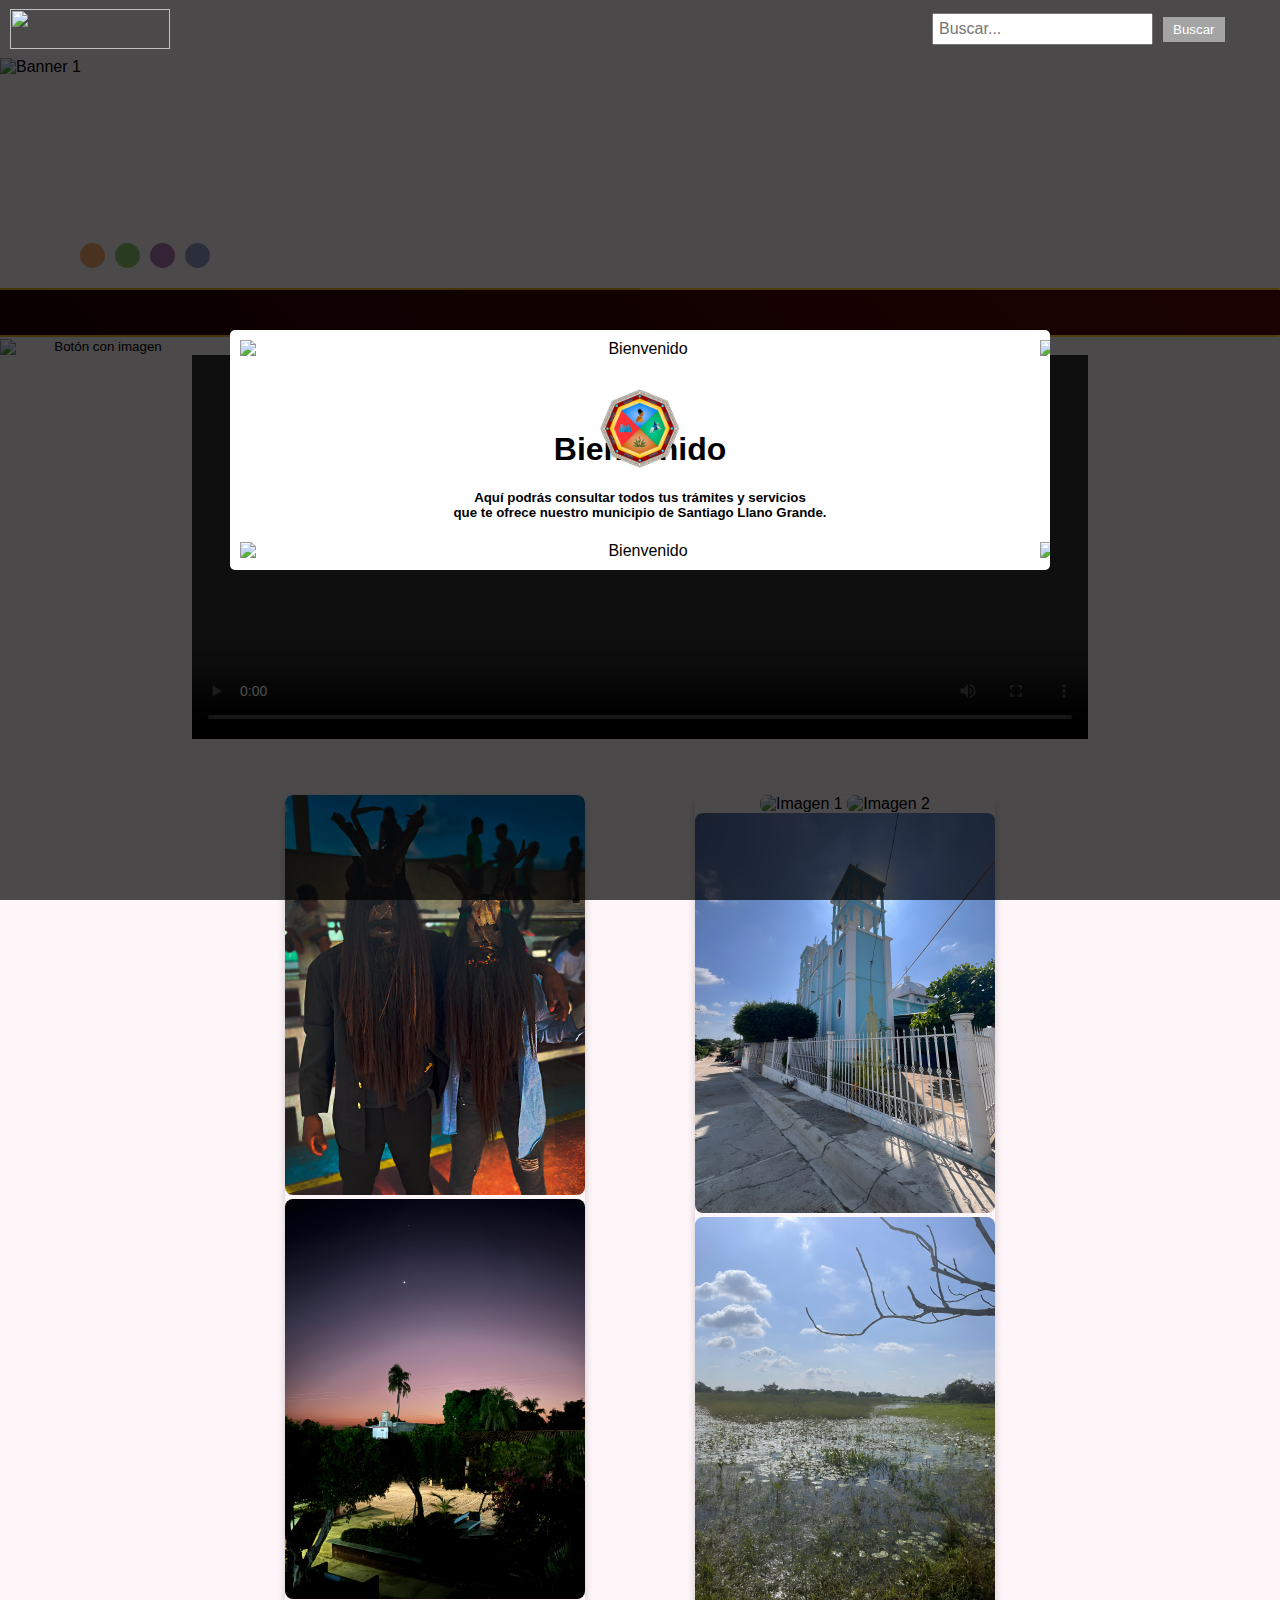
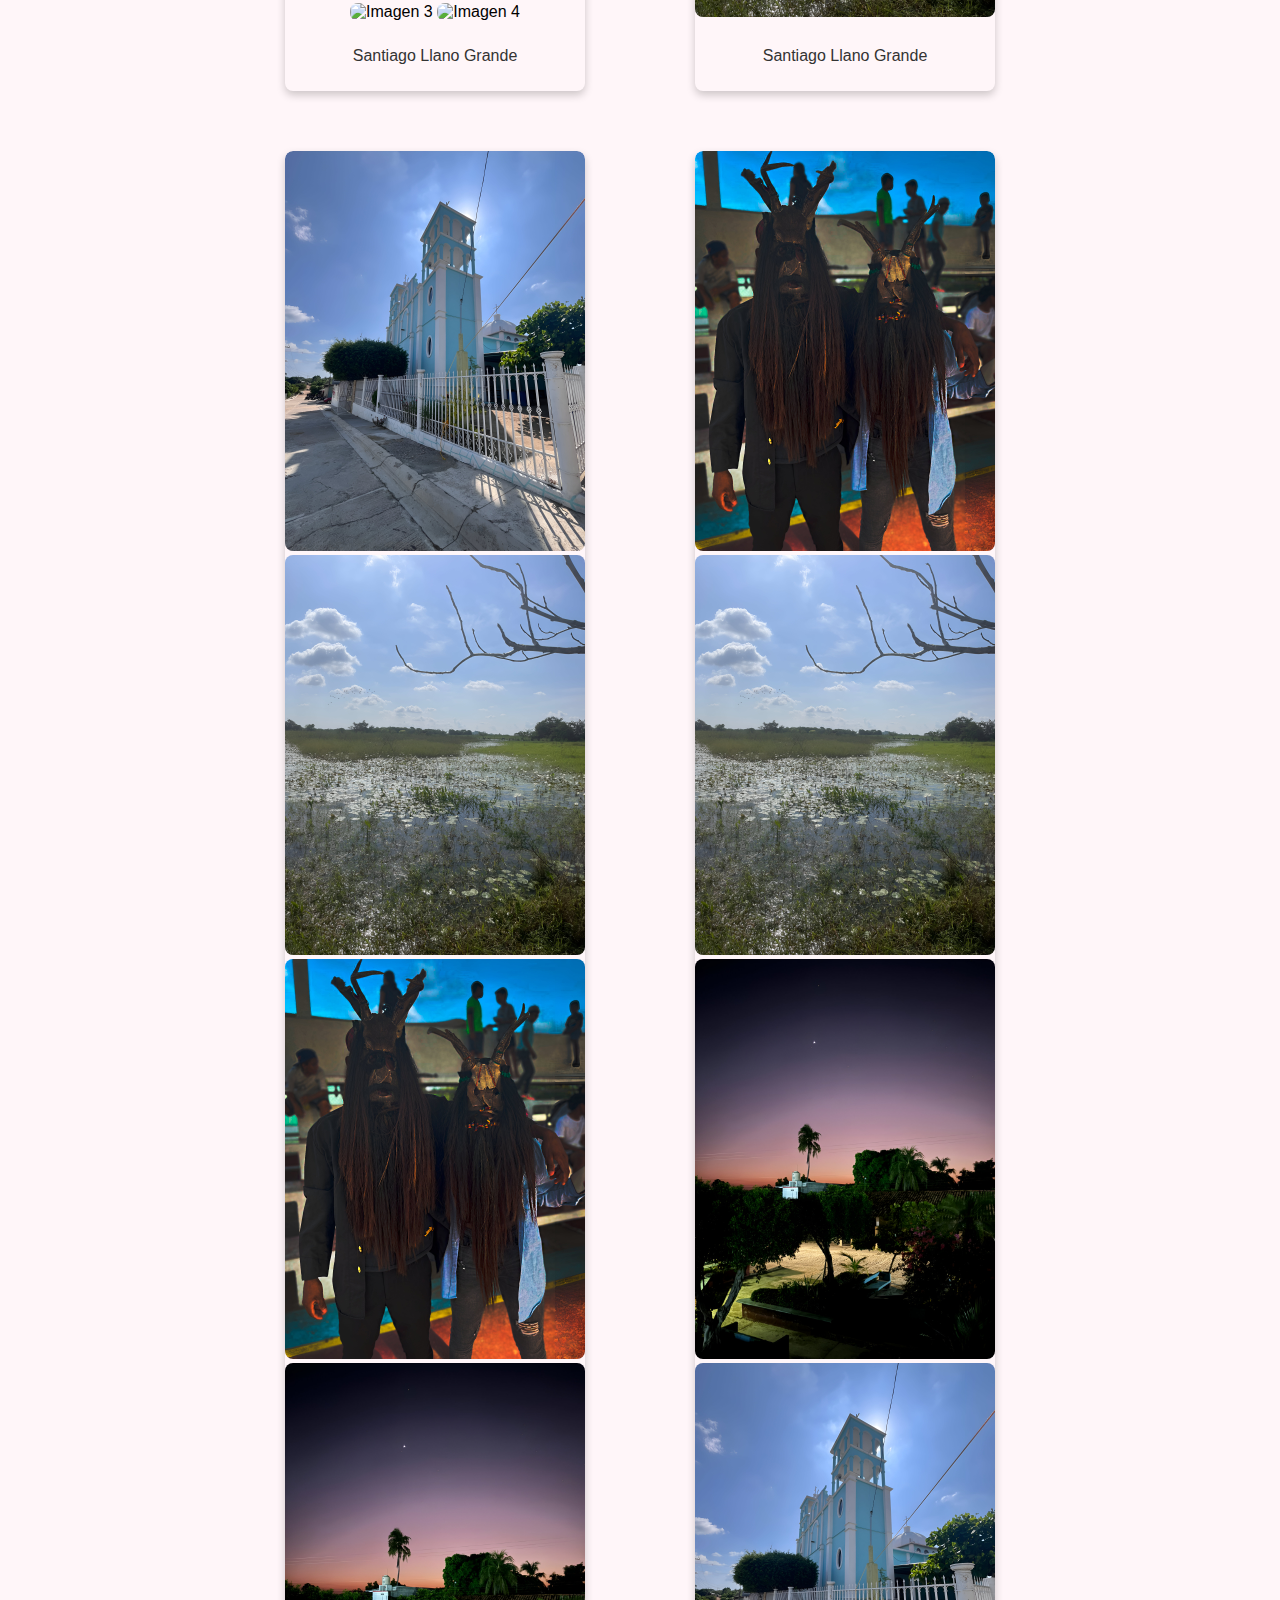
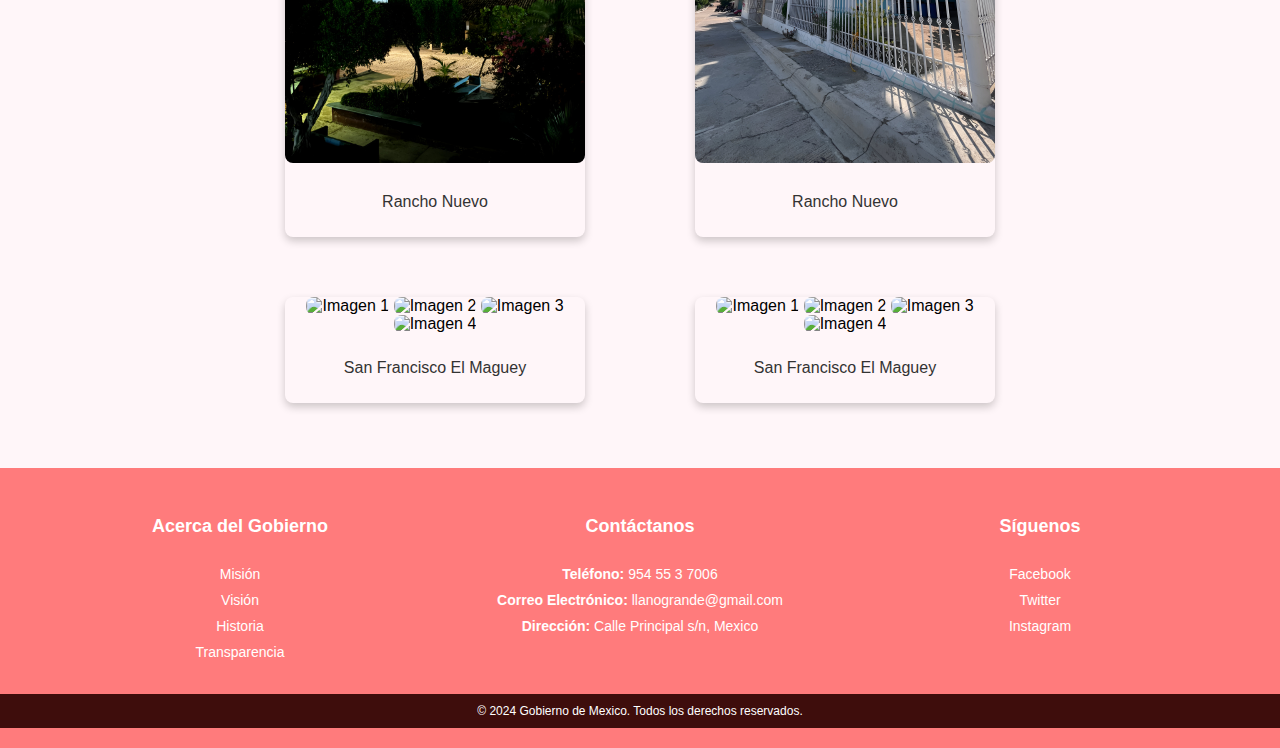
==== commit cc5b714d: "index.html" ====
--- a/index.html
+++ b/index.html
@@ -112,47 +112,76 @@
     </div>
 </div>
 
+    <center><div class="video-container">
+        <video controls>
+            <source src="img/lina.mp4" type="video/mp4" autoplay>
+            
+        </video>
+    </div></center>
+    <br><br>
 <div class="contenedor-principal">
-    <!-- Contenedor para la imagen con enlace -->
-    <div class="contenedor" onclick="window.location.href='https://www.ejemplo.com';">
-      <img src="img/diablos1.jpeg" alt="Imagen 1">
-      <p>Santiago Llano Grande</p>
-    </div>
-
-    <!-- Contenedor para el video con enlace -->
-    <div class="contenedor" onclick="window.location.href='https://www.ejemplo.com';">
-      <video src="img/diabloo.mp4" autoplay controls loop="false" playsinline width="525px">
-        Tu navegador no soporta el elemento de video.
-      </video>
-      <p>Santiago Llano Grande</p>
+    <div class="contenedor">
+        <div class="imagenes-menu">
+            <img src="img/diablos1.jpeg" alt="Imagen 1">
+            <img src="img/noche.jpeg" alt="Imagen 2">
+            <img src="img/igle.jpeg" alt="Imagen 3">
+            <img src="img/arroyo.jpeg" alt="Imagen 4">
+        </div>
+        <p>Santiago Llano Grande</p>
+    </div>
+
+    <div class="contenedor">
+        <div class="imagenes-menu">
+            <img src="img/igle.jpeg" alt="Imagen 1">
+            <img src="img/arroyo.jpeg" alt="Imagen 2">
+            <img src="img/iglesia.jpeg" alt="Imagen 3">
+            <img src="img/rancho2.jpeg" alt="Imagen 4">
+        </div>
+        <p>Santiago Llano Grande</p>
     </div>
 </div>
 
 <div class="contenedor-principal">
-    <!-- Contenedor para la imagen con enlace -->
-    <div class="contenedor" onclick="window.location.href='https://www.ejemplo.com';">
-      <img src="img/igle.jpeg" alt="Imagen 1">
-      <p>San Francisco El Maguey</p>
-    </div>
-
-    <!-- Contenedor para el anuncio o comercial -->
-    <div class="contenedor" onclick="window.location.href='https://www.ejemplo.com';">
-      <img src="img/arroyo.jpeg" alt="Comercial">
-      <p>San Francisco El Maguey</p>
+    <div class="contenedor">
+        <div class="imagenes-menu">
+            <img src="img/iglesia.jpeg" alt="Imagen 1">
+            <img src="img/rancho2.jpeg" alt="Imagen 2">
+            <img src="img/diablos1.jpeg" alt="Imagen 3">
+            <img src="img/noche.jpeg" alt="Imagen 4">
+        </div>
+        <p>Rancho Nuevo</p>
+    </div>
+
+    <div class="contenedor">
+        <div class="imagenes-menu">
+            <img src="img/diablos1.jpeg" alt="Imagen 1">
+            <img src="img/rancho2.jpeg" alt="Imagen 2">
+            <img src="img/noche.jpeg" alt="Imagen 3">
+            <img src="img/iglesia.jpeg" alt="Imagen 4">
+        </div>
+        <p>Rancho Nuevo</p>
     </div>
 </div>
 
 <div class="contenedor-principal">
-    <!-- Contenedor para la imagen con enlace -->
-    <div class="contenedor" onclick="window.location.href='https://www.ejemplo.com';">
-      <img src="img/iglesia.jpeg" alt="Imagen 1">
-      <p>Rancho Nuevo</p>
-    </div>
-
-    <!-- Contenedor para el anuncio o comercial -->
-    <div class="contenedor" onclick="window.location.href='https://www.ejemplo.com';">
-      <img src="img/rancho2.jpeg" alt="Comercial">
-      <p>Rancho Nuevo</p>
+    <div class="contenedor">
+        <div class="imagenes-menu">
+            <img src="img/arroyo.jpeg" alt="Imagen 1">
+            <img src="img/maguey2.jpeg" alt="Imagen 2">
+            <img src="img/maguey3.jpeg" alt="Imagen 3">
+            <img src="img/maguey4.jpeg" alt="Imagen 4">
+        </div>
+        <p>San Francisco El Maguey</p>
+    </div>
+
+    <div class="contenedor">
+        <div class="imagenes-menu">
+            <img src="img/maguey5.jpeg" alt="Imagen 1">
+            <img src="img/maguey6.jpg" alt="Imagen 2">
+            <img src="img/maguey7.jpeg" alt="Imagen 3">
+            <img src="img/maguey8.jpeg" alt="Imagen 4">
+        </div>
+        <p>San Francisco El Maguey</p>
     </div>
 </div>
 
--- a/style.css
+++ b/style.css
@@ -1,7 +1,7 @@
 
 body {
     
-    background-color: skyblue;
+    background-color: #fff6f9;
     background-size: cover;
     background-position: center;
     background-repeat: no-repeat;
@@ -24,6 +24,12 @@
     transition: transform 0.5s ease-in-out;
 }
 
+
+.banner-images-wrapper img {
+    width: 100%; /* Asegúrate de que las imágenes se adapten al contenedor */
+    flex-shrink: 0; /* No se debe reducir el tamaño de las imágenes */
+}
+
 .banner-image {
     position: relative;
     width: 100%;
@@ -61,6 +67,7 @@
     gap: 10px; 
     flex-direction: row; 
     z-index: 20;
+    
 }
 
 .banner-button {
@@ -232,6 +239,26 @@
 }
 
 
+        
+
+    /* Estilo para el contenedor del video */
+.video-container {
+    position: relative;
+    width: 70%;  /* El contenedor ocupa el 100% del ancho disponible */
+    height: 0;
+    padding-bottom: 30%;  /* Esto mantiene la relación de aspecto 16:9 (100 / 16 * 9 = 56.25%) */
+    overflow: hidden;
+}
+
+/* Estilo para el video */
+video {
+    position: absolute;
+    top: 0;
+    left: 0;
+    width: 100%;
+    height: 100%;
+    object-fit: cover;  /* Asegura que el video cubra todo el contenedor sin distorsión */
+}
 
 
 .card-container {
@@ -524,7 +551,7 @@
 }
 
 footer {
-  background-color: #790b0a;
+  background-color: rgb( 255 , 0 , 0, 0.5);
   color: white;
   padding: 20px 0;
   font-size: 14px;
@@ -676,21 +703,50 @@
 }
 
 
+@keyframes fadeInUp {
+  from {
+    opacity: 0;
+    transform: translate3d(0, 100%, 0);
+  }
+
+  to {
+    opacity: 1;
+    transform: translate3d(0, 0, 0);
+  }
+}
+
+.fadeInUp {
+  animation-name: fadeInUp;
+}
+
+
+
 
 /* Estilos para el menú */
 .menu {
- filter: blur(1px); /* Aplica el efecto de desenfoque */
-    transition: filter 0.3s ease; /* Transición suave para el desenfoque */
+    animation:  fadeInUp  0.75s both;;
+display: none; /* Oculto por defecto */
+    filter: blur(0px); /* Aplica el efecto de desenfoque */
+    transition: filter 0.3s ease, max-height 0.5s ease; /* Transición suave para el desenfoque y la animación de altura */
     box-shadow: 0 4px 6px rgba(0, 0, 0, 0.2); /* Sombra suave */
     position: absolute;
-    top: 65%;  /* Despliega el menú justo debajo del botón */
+    top: 65%; /* Despliega el menú justo debajo del botón */
     left: 10%;
     transform: translateX(-50%); /* Centra el menú debajo del botón */
     width: 150px;
     padding: 10px;
     border-radius: 8px;
-    z-index: 100;  /* Asegura que el menú esté por encima del contenido */
-}
+    z-index: 100; /* Asegura que el menú esté por encima del contenido */
+    max-height: 0; /* Inicialmente no tiene altura */
+    overflow: hidden; /* Oculta contenido extra mientras se anima */
+}
+
+/* Mostrar el menú cuando se activa */
+.menu.show {
+    display: block; /* Mostrar el menú cuando se activa */
+    max-height: 300px; /* Altura máxima cuando el menú se despliega */
+}
+
 .menu:hover {
     filter: blur(0px); /* Elimina el desenfoque cuando el ratón pasa sobre la imagen */
 }
@@ -718,30 +774,7 @@
     cursor: pointer;
     transition: background-color 0.3s ease;
 }
-/* Estilo de hover sobre el ítem del menú */
-.menu-item:hover {
-    background-color: rgba(255, 255, 255, 0.2);
-}
-
-/* Animación de la imagen al hacer hover */
-.menu-item:hover .menu-image {
-    opacity: 1; /* Imagen visible */
-    animation: moveToCenter 1s forwards ease-in-out; /* Animación para mover la imagen */
-}
-
-/* Animación de la imagen moviéndose al centro */
-@keyframes moveToCenter {
-    0% {
-        transform: translate(-50%, -50%); /* Empieza en la posición original del ítem */
-        opacity: 1; /* Imagen visible */
-        width: 50px; /* Tamaño inicial */
-    }
-    100% {
-        transform: translate(calc(50vw - 50%), calc(50vh - 50%)); /* Mueve la imagen al centro de la pantalla */
-        opacity: 0; /* Desaparece la imagen mientras se mueve */
-        width: 100px; /* La imagen se estira a un tamaño mayor */
-    }
-}
+
 
 .menu-item:hover {
     background-color: rgba(255, 255, 255, 0.2);
@@ -817,6 +850,44 @@
     height: auto;
 }
 
+@keyframes animate__zoomInDown {
+    from {
+        opacity: 0;
+        transform: scale3d(0.1, 0.1, 0.1) translate3d(0, -1000px, 0);
+        animation-timing-function: cubic-bezier(0.55, 0.055, 0.675, 0.19);
+    }
+    60% {
+        opacity: 1;
+        transform: scale3d(0.475, 0.475, 0.475) translate3d(0, 10px, 0);
+        animation-timing-function: cubic-bezier(0.175, 0.885, 0.32, 1);
+    }
+    to {
+        opacity: 1;
+        transform: none;
+    }
+}
+
+@keyframes animate__zoomOutDown {
+    from {
+        opacity: 1;
+    }
+    to {
+        opacity: 0;
+        transform: scale3d(0.1, 0.1, 0.1) translate3d(0, 1000px, 0);
+    }
+}
+
+.popup.active {
+    visibility: visible;
+}
+
+.popup.animate__zoomInDown {
+    animation: animate__zoomInDown 0.75s both;
+}
+
+.popup.animate__zoomOutDown {
+    animation: animate__zoomOutDown 0.75s both;
+}
 @keyframes moveLeftRight {
     0% {
         transform: translateX(0); /* Empieza en la posición original */
@@ -841,30 +912,150 @@
 
 .close-btn {
     position: absolute;
-    top: 40px;
-    right: 210px;
+    top: 6vh; /* La distancia desde el borde superior es el 5% del alto de la ventana */
+    left: 50%; /* Centra horizontalmente */
+    transform: translateX(-50%); /* Ajusta la posición para asegurar que esté centrado */
     font-size: 10px;
     color: black;
     border: none;
     padding: 10px;
     cursor: pointer;
-   
     transition: background-color 0.3s ease; /* Añadimos una transición suave */
 }
 
+
+/* Responsividad */
+@media (max-width: 1024px) {
+    .popup-content {
+        max-width: 90vw; /* Ajustamos el ancho para pantallas de tablets */
+        max-height: 70vh;
+    }
+
+    .popup-text h2 {
+        font-size: 5vw; /* Ajuste del tamaño de la fuente */
+    }
+
+    .popup-text p {
+        font-size: 3vw; /* Ajuste del tamaño del texto */
+    }
+
+    .close-btn {
+        font-size: 3vw; /* Ajuste del tamaño del botón */
+        padding: 2vh 3vw; /* Ajuste del padding */
+    }
+}
+
+@media (max-width: 768px) {
+    .popup-content {
+        max-width: 50vw; /* Ajustamos el ancho para pantallas más pequeñas */
+        max-height: 40vh;
+        padding: 5vw 5vw;
+    }
+
+    .popup-text h2 {
+        font-size: 6vw; /* Ajuste del tamaño de la fuente */
+    }
+
+    .popup-text p {
+        font-size: 4vw; /* Ajuste del tamaño del texto */
+    }
+
+    .close-btn {
+        font-size: 4vw; /* Ajuste del tamaño del botón */
+        padding: 4vw 6vw; /* Ajuste del padding */
+    }
+}
+
+@media (max-width: 480px) {
+    .popup-content {
+        max-width: 80vw;
+        max-height: 50vh;
+        padding: 12vw 12vw;
+    }
+
+    .popup-text h2 {
+        font-size: 8vw; /* Ajuste del tamaño de la fuente */
+    }
+
+    .popup-text p {
+        font-size: 5vw; /* Ajuste del tamaño del texto */
+    }
+
+    .close-btn {
+        font-size: 5vw; /* Ajuste del tamaño del botón */
+        padding: 5vw 8vw; /* Ajuste del padding */
+    }
+}
+
+/* Media queries para pantallas medianas (computadoras portátiles y escritorios) */
+@media (min-width: 768px) and (max-width: 1200px) {
+    .popup-content {
+        width: 80%; /* El contenedor ocupa el 80% del ancho en pantallas medianas */
+        max-width: 600px; /* Máximo ancho de 600px */
+        max-height: 80%; /* Mantiene el máximo de altura al 80% */
+    }
+
+    .popup-text h2 {
+        font-size: 26px; /* Aumenta ligeramente el tamaño de fuente en pantallas medianas */
+        margin-bottom: 12px; /* Ajusta el margen inferior */
+    }
+
+    .popup-text p {
+        font-size: 18px; /* Aumenta el tamaño del texto en pantallas medianas */
+    }
+
+    .popup-images {
+        width: 200%; /* El contenedor sigue siendo dos veces más ancho */
+    }
+
+    .popup-image {
+        width: 50%; /* Cada imagen ocupa el 50% del ancho */
+    }
+
+    .close-btn {
+        top: 5vh; /* Mantiene la distancia desde el borde superior */
+        font-size: 14px; /* Aumenta el tamaño de la fuente */
+        padding: 12px; /* Aumenta el padding */
+    }
+}
+
+/* Media queries para pantallas grandes (pantallas de computadoras grandes y escritorios de alta resolución) */
+@media (min-width: 1200px) {
+    .popup-content {
+        max-width: 800px; /* Máximo ancho de 800px en pantallas grandes */
+        width: 70%; /* El contenedor ocupa el 70% del ancho de la pantalla */
+    }
+
+    .popup-text h2 {
+        font-size: 30px; /* Aumenta el tamaño de fuente en pantallas grandes */
+        margin-bottom: 14px; /* Ajusta el margen inferior */
+    }
+
+    .popup-text p {
+        font-size: 20px; /* Aumenta el tamaño del texto en pantallas grandes */
+    }
+
+    .popup-images {
+        width: 200%; /* El contenedor sigue siendo dos veces más ancho */
+    }
+
+    .popup-image {
+        width: 50%; /* Cada imagen ocupa el 50% del contenedor */
+    }
+
+    .close-btn {
+        top: 5vh; /* Mantiene la distancia desde el borde superior */
+        font-size: 16px; /* Aumenta el tamaño de la fuente */
+        padding: 14px; /* Aumenta el padding */
+    }
+}
 
 .contenido {
     text-align: center;
     margin-top: 10px;
 }
 
-/* Contenedor principal que alineará los elementos a la derecha */
-.contenedor-principal {
-  display: flex;
-  margin-left: 300px;
-  gap: 110px; /* Espacio entre los contenedores */
-  padding: 20px;
-}
+
 
 /* Estilos generales para los contenedores */
 .contenedor {
@@ -877,6 +1068,28 @@
   transition: transform 0.3s ease, box-shadow 0.3s ease;
 }
 
+
+/* Contenedor principal que alineará los elementos a la derecha */
+.contenedor-principal {
+  display: flex;
+  flex-wrap: wrap; /* Permite que los elementos se envuelvan */
+  justify-content: center; /* Alinea los elementos en el centro */
+  gap: 110px; /* Espacio entre los contenedores */
+  padding: 20px;
+}
+
+/* Estilos generales para los contenedores */
+.contenedor {
+  width: 300px;
+  text-align: center;
+  cursor: pointer;
+  overflow: hidden; /* Asegura que no se salgan los elementos */
+  border-radius: 8px;
+  box-shadow: 0 4px 8px rgba(0, 0, 0, 0.2);
+  transition: transform 0.3s ease, box-shadow 0.3s ease;
+  margin-bottom: 20px; /* Añadir espacio inferior */
+}
+
 /* Estilos para las imágenes dentro de los contenedores */
 .contenedor img {
   width: 100%;
@@ -902,32 +1115,41 @@
   font-size: 16px;
 }
 
-/* Medias Queries para hacerlo responsivo */
-
-/* Pantallas pequeñas (móviles) */
-@media screen and (max-width: 600px) {
+/* Media Queries para dispositivos pequeños */
+@media (max-width: 1200px) {
+  .contenedor-principal {
+    gap: 40px; /* Reduce el espacio entre los elementos */
+  }
+
   .contenedor {
-    width: 100%; /* Hace que el contenedor ocupe el 100% del ancho */
-    margin: 10px 0; /* Añade márgenes para separar los elementos */
+    width: 250px; /* Ajusta el tamaño de los contenedores */
+  }
+}
+
+/* Media Queries para dispositivos de tamaño medio (tablets y pantallas más pequeñas) */
+@media (max-width: 768px) {
+  .contenedor-principal {
+    gap: 20px; /* Menos espacio entre los elementos */
+  }
+
+  .contenedor {
+    width: 200px; /* Ajusta el tamaño de los contenedores */
+  }
+}
+
+/* Media Queries para dispositivos móviles */
+@media (max-width: 480px) {
+  .contenedor-principal {
+    gap: 10px; /* Muy poco espacio entre los elementos */
+    padding: 40px; /* Menos espacio alrededor */
+  }
+
+  .contenedor {
+    width: 100%; /* Contenedores ocupan el 100% de la pantalla */
+    margin-bottom: 15px; /* Espacio inferior entre los elementos */
   }
 
   .contenedor p {
-    font-size: 14px; /* Reduce el tamaño de la fuente */
-  }
-}
-
-/* Pantallas medianas (tabletas) */
-@media screen and (min-width: 601px) and (max-width: 1024px) {
-  .contenedor {
-    width: 45%; /* Hace que el contenedor ocupe el 45% del ancho */
-    margin: 15px; /* Añade márgenes entre los contenedores */
-  }
-}
-
-/* Pantallas grandes (escritorios) */
-@media screen and (min-width: 1025px) {
-  .contenedor {
-    width: 300px; /* Mantiene el ancho original en pantallas grandes */
-    margin: 20px; /* Añade márgenes entre los contenedores */
-  }
-}
+    font-size: 14px; /* Ajusta el tamaño de la fuente */
+  }
+}
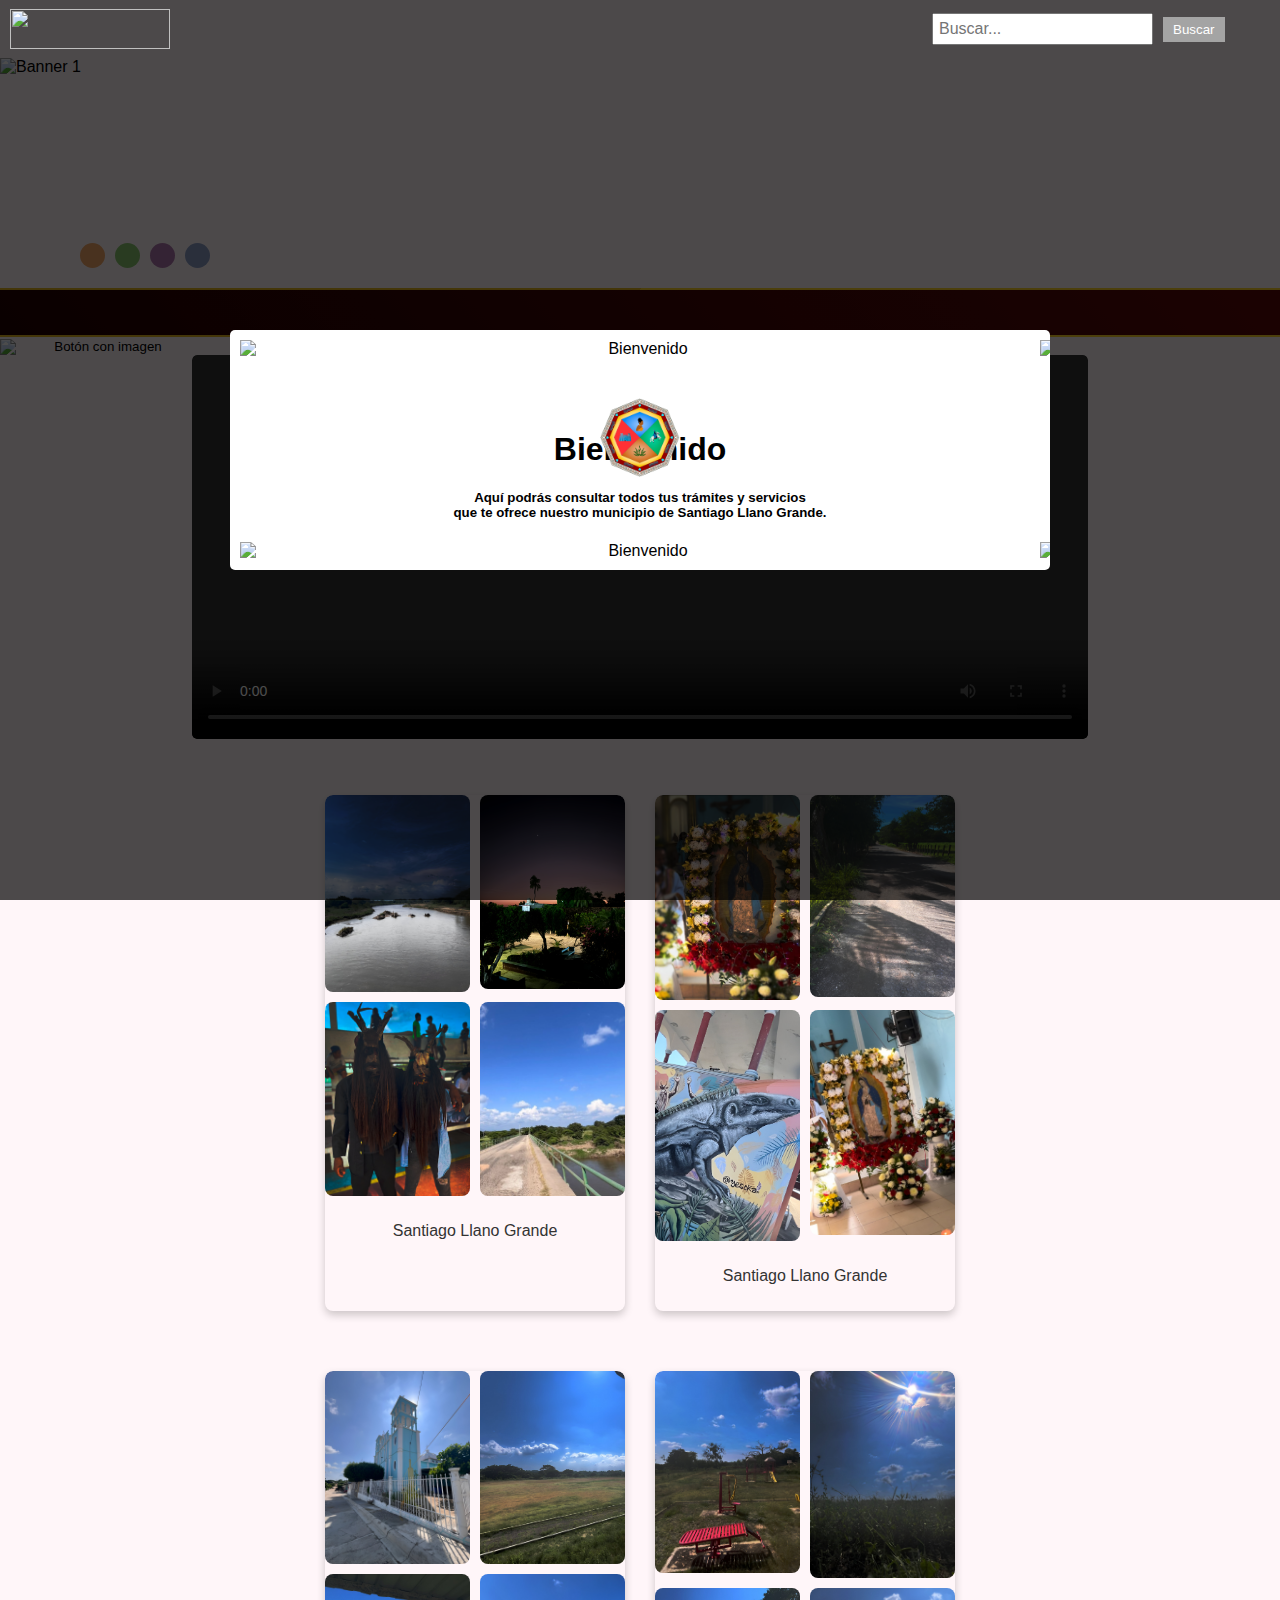
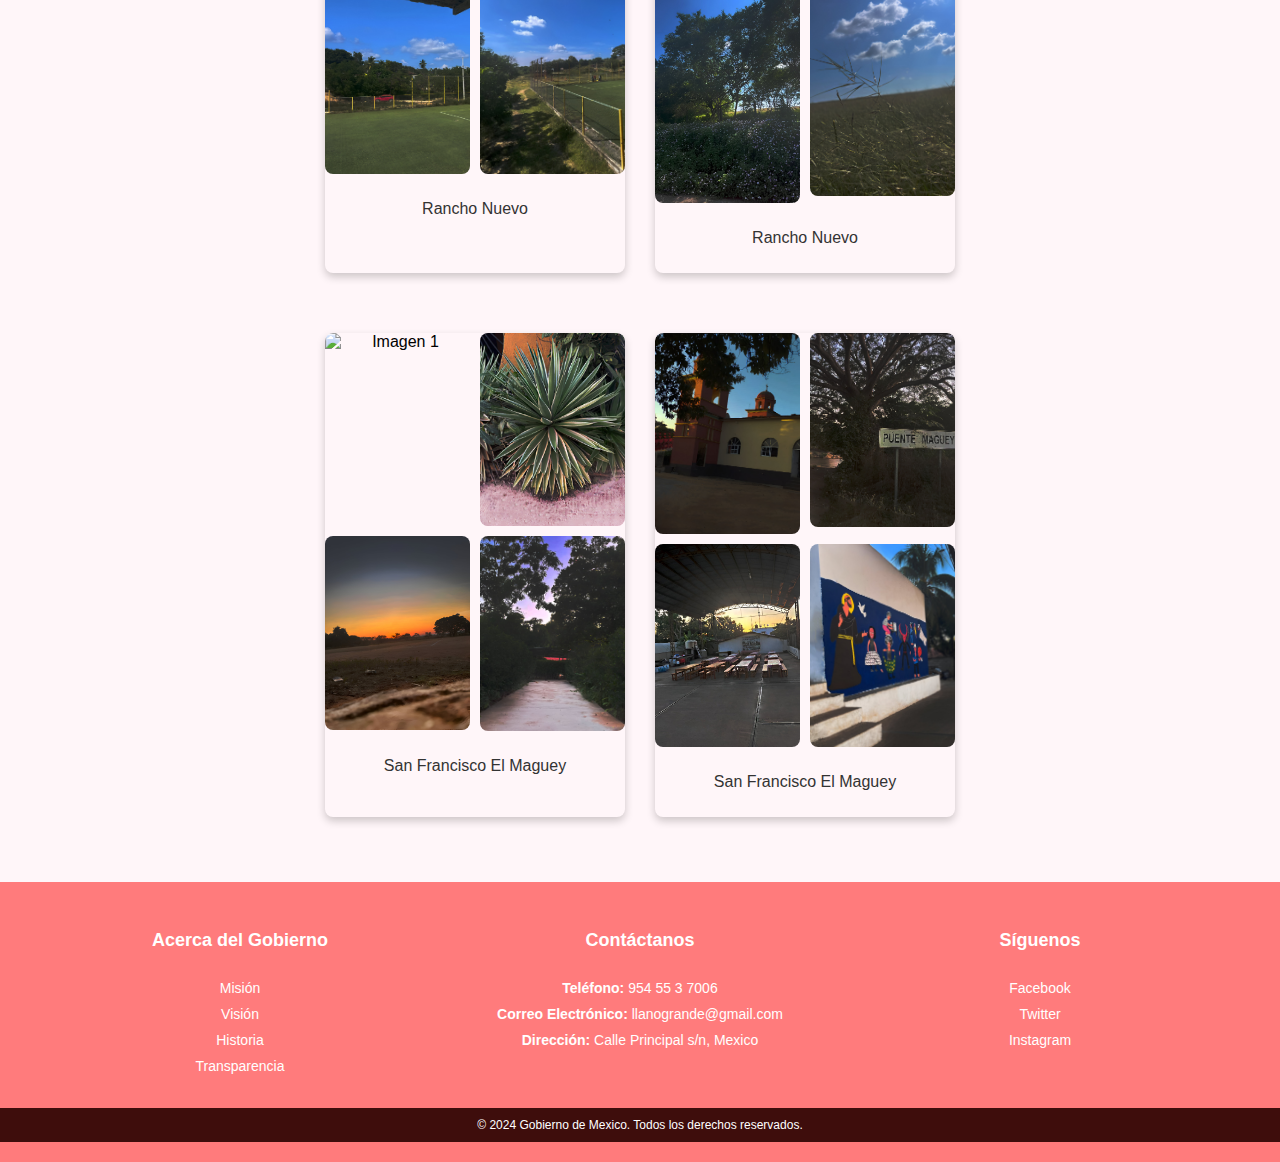
==== commit 5a317187: "Update index.html" ====
--- a/index.html
+++ b/index.html
@@ -113,31 +113,33 @@
 </div>
 
     <center><div class="video-container">
-        <video controls>
-            <source src="img/lina.mp4" type="video/mp4" autoplay>
+        <video autoplay controls>
+            <source src="img/lina.mp4" type="video/mp4" >
             
         </video>
     </div></center>
     <br><br>
+
+
 <div class="contenedor-principal">
     <div class="contenedor">
         <div class="imagenes-menu">
-            <img src="img/diablos1.jpeg" alt="Imagen 1">
+            <img src="img/llano2.jpeg" alt="Imagen 1">
             <img src="img/noche.jpeg" alt="Imagen 2">
-            <img src="img/igle.jpeg" alt="Imagen 3">
-            <img src="img/arroyo.jpeg" alt="Imagen 4">
-        </div>
-        <p>Santiago Llano Grande</p>
-    </div>
-
-    <div class="contenedor">
-        <div class="imagenes-menu">
-            <img src="img/igle.jpeg" alt="Imagen 1">
-            <img src="img/arroyo.jpeg" alt="Imagen 2">
-            <img src="img/iglesia.jpeg" alt="Imagen 3">
-            <img src="img/rancho2.jpeg" alt="Imagen 4">
-        </div>
-        <p>Santiago Llano Grande</p>
+            <img src="img/diablos1.jpeg" alt="Imagen 3">
+            <img src="img/llano1.jpg" alt="Imagen 4">
+        </div>
+        <p class="g1">Santiago Llano Grande</p>
+    </div>
+
+    <div class="contenedor">
+        <div class="imagenes-menu">
+            <img src="img/llano4.jpeg" alt="Imagen 1">
+            <img src="img/llano6.jpeg" alt="Imagen 2">
+            <img src="img/llano7.jpeg" alt="Imagen 3">
+            <img src="img/llano5.jpeg" alt="Imagen 4">
+        </div>
+        <p class="g1">Santiago Llano Grande</p>
     </div>
 </div>
 
@@ -145,21 +147,21 @@
     <div class="contenedor">
         <div class="imagenes-menu">
             <img src="img/iglesia.jpeg" alt="Imagen 1">
-            <img src="img/rancho2.jpeg" alt="Imagen 2">
-            <img src="img/diablos1.jpeg" alt="Imagen 3">
-            <img src="img/noche.jpeg" alt="Imagen 4">
-        </div>
-        <p>Rancho Nuevo</p>
-    </div>
-
-    <div class="contenedor">
-        <div class="imagenes-menu">
-            <img src="img/diablos1.jpeg" alt="Imagen 1">
-            <img src="img/rancho2.jpeg" alt="Imagen 2">
-            <img src="img/noche.jpeg" alt="Imagen 3">
-            <img src="img/iglesia.jpeg" alt="Imagen 4">
-        </div>
-        <p>Rancho Nuevo</p>
+            <img src="img/ran1.jpeg" alt="Imagen 2">
+            <img src="img/ran2.jpeg" alt="Imagen 3">
+            <img src="img/ran3.jpeg" alt="Imagen 4">
+        </div>
+        <p class="g1">Rancho Nuevo</p>
+    </div>
+
+    <div class="contenedor">
+        <div class="imagenes-menu">
+            <img src="img/ran4.jpeg" alt="Imagen 1">
+            <img src="img/ran5.jpeg" alt="Imagen 2">
+            <img src="img/ran6.jpeg" alt="Imagen 3">
+            <img src="img/ran7.jpeg" alt="Imagen 4">
+        </div>
+        <p  class="g1">Rancho Nuevo</p>
     </div>
 </div>
 
@@ -171,7 +173,7 @@
             <img src="img/maguey3.jpeg" alt="Imagen 3">
             <img src="img/maguey4.jpeg" alt="Imagen 4">
         </div>
-        <p>San Francisco El Maguey</p>
+        <p class="g1">San Francisco El Maguey</p>
     </div>
 
     <div class="contenedor">
@@ -181,9 +183,10 @@
             <img src="img/maguey7.jpeg" alt="Imagen 3">
             <img src="img/maguey8.jpeg" alt="Imagen 4">
         </div>
-        <p>San Francisco El Maguey</p>
-    </div>
-</div>
+        <p class="g1">San Francisco El Maguey</p>
+    </div>
+</div>
+
 
 
 <div class="tira"></div> 
--- a/style.css
+++ b/style.css
@@ -37,28 +37,6 @@
     object-fit: cover;
 }
 
-/* Medias Queries para pantallas pequeñas (móviles) */
-@media (max-width: 600px) {
-    .encima-wrapper {
-        height: 23.4375vw; /* En pantallas pequeñas, el banner toma el 50% del ancho de la pantalla */
-    }
-   
-}
-
-/* Medias Queries para tabletas */
-@media (min-width: 601px) and (max-width: 1024px) {
-    .banner {
-        height: 40vw; /* En tabletas, el banner toma un tamaño proporcional */
-    }
-}
-
-/* Medias Queries para pantallas grandes */
-@media (min-width: 1025px) and (max-width: 2000px){
-    .banner {
-        height: 230px; /* En pantallas grandes, mantén el tamaño original */
-    }
-}
-
 .banner-buttons {
     position: absolute;
     left: 80px; 
@@ -174,6 +152,60 @@
 
 
 
+.linea {
+
+    position: -webkit-sticky; /* Para compatibilidad con Safari */
+    position: sticky;
+    top: 0; /* Esto lo hace quedarse en la parte superior al hacer scroll */
+    z-index: 1000;
+    justify-content: center;
+    background-image:url('img/cinta2.jpg'); 
+    overflow: hidden;
+    font-family: Arial, Helvetica, sans-serif;
+    float: left;
+    display: flex;
+    align-items: center;
+    padding: 10px;
+    color: white;
+    text-decoration: none;
+    width: 98.4%;
+    height: 38px;
+}
+
+
+.linea img {
+    margin-right: 70px;
+}
+
+
+
+.linea .search-container {
+    display: flex;
+    align-items: center;
+    margin-left: auto;
+    margin-right: 45px;
+}
+
+.linea .search-container input[type="text"] {
+    padding: 5px;
+    font-size: 16px;
+    margin-right: 10px;
+}
+
+.linea .search-container button {
+    padding: 5px 10px;
+    background-color: #a4a4a4;
+    border: none;
+    color: white;
+    cursor: pointer;
+}
+
+.linea .search-container button:hover {
+    background-color: #dcdcdc;
+}
+
+
+
 .l {
     justify-content: center;
     background: linear-gradient(45deg, #230202, #690a0a, #ad1818, #690a0a, #230202); 
@@ -187,20 +219,9 @@
     text-decoration: none;
     width: 98.4%;
     height: 25px;
-
       background-size: 500% 100%; 
-  animation: shine 4s linear infinite;
-}
-
-@keyframes shine {
-  0% {
-    background-position: 100% 0;
-  }
-  100% {
-    background-position: -100% 0;
-  }
-}
-
+
+}
 
 
 .line {
@@ -211,7 +232,7 @@
     padding: 1px;
     color: white;
     text-decoration: none;
-    width: 99.8%;
+    width: 100%;
     height: 0.2px;
     background: linear-gradient(135deg, #e5b61e 50%, #fed428 50%); 
     text-align: center;
@@ -226,7 +247,7 @@
     padding: 1px;
     color: white;
     text-decoration: none;
-    width: 99.8%;
+    width: 100%;
     height: 1px;
     background-color: #d53468;
     text-align: center;
@@ -248,7 +269,24 @@
     height: 0;
     padding-bottom: 30%;  /* Esto mantiene la relación de aspecto 16:9 (100 / 16 * 9 = 56.25%) */
     overflow: hidden;
-}
+    border-radius:5px;
+    animation: animateBounceInLeft 6s both;
+}
+
+
+@keyframes animateBounceInLeft {
+    from {
+        opacity: 0;
+        transform: translateX(-300px);
+    }
+    to {
+        opacity: 1;
+        transform: translateX(0);
+    }
+}
+
+
+
 
 /* Estilo para el video */
 video {
@@ -258,6 +296,8 @@
     width: 100%;
     height: 100%;
     object-fit: cover;  /* Asegura que el video cubra todo el contenedor sin distorsión */
+    border-radius:5px;
+    
 }
 
 
@@ -282,7 +322,39 @@
 
 .card:hover .card-content {
     transform: rotateY(180deg);
-}
+    animation: animateRubberBand 4s both;
+}
+
+@keyframes animateRubberBand {
+    0% {
+        transform: scale(1);
+    }
+    30% {
+        transform: scale(1.25);
+    }
+    40% {
+        transform: scale(0.75);
+    }
+    50% {
+        transform: scale(1.15);
+    }
+    65% {
+        transform: scale(0.95);
+    }
+    75% {
+        transform: scale(1.05);
+    }
+    100% {
+        transform: scale(1);
+    }
+}
+
+ 
+
+
+
+
+
 
 .front {
     width: 100%;
@@ -724,7 +796,7 @@
 
 /* Estilos para el menú */
 .menu {
-    animation:  fadeInUp  0.75s both;;
+    animation:  fadeInUp  0.75s both;
 display: none; /* Oculto por defecto */
     filter: blur(0px); /* Aplica el efecto de desenfoque */
     transition: filter 0.3s ease, max-height 0.5s ease; /* Transición suave para el desenfoque y la animación de altura */
@@ -826,7 +898,28 @@
     background: rgba(0, 0, 0, 0.7); /* Fondo oscuro */
     z-index: 1000; /* Para que esté por encima del contenido */
     visibility: hidden; /* Inicialmente está oculto */
-}
+    animation: animate__zoomInLeft 1s both;
+}
+
+
+@keyframes animate__zoomInLeft {
+    from {
+        opacity: 0;
+        transform: scale(0.5) translateX(-100px);
+    }
+    to {
+        opacity: 1;
+        transform: scale(1) translateX(0);
+    }
+}
+
+
+
+
+
+
+
+
 
 .popup-content {
     background: white;
@@ -922,8 +1015,6 @@
     cursor: pointer;
     transition: background-color 0.3s ease; /* Añadimos una transición suave */
 }
-
-
 /* Responsividad */
 @media (max-width: 1024px) {
     .popup-content {
@@ -1013,7 +1104,7 @@
     }
 
     .close-btn {
-        top: 5vh; /* Mantiene la distancia desde el borde superior */
+        top: 6vh; /* Mantiene la distancia desde el borde superior */
         font-size: 14px; /* Aumenta el tamaño de la fuente */
         padding: 12px; /* Aumenta el padding */
     }
@@ -1044,7 +1135,7 @@
     }
 
     .close-btn {
-        top: 5vh; /* Mantiene la distancia desde el borde superior */
+        top: 6vh; /* Mantiene la distancia desde el borde superior */
         font-size: 16px; /* Aumenta el tamaño de la fuente */
         padding: 14px; /* Aumenta el padding */
     }
@@ -1054,6 +1145,7 @@
     text-align: center;
     margin-top: 10px;
 }
+
 
 
 
@@ -1062,50 +1154,46 @@
   width: 300px;
   text-align: center;
   cursor: pointer;
-  overflow: hidden; /* Asegura que no se salgan los elementos */
+  overflow: hidden;
   border-radius: 8px;
   box-shadow: 0 4px 8px rgba(0, 0, 0, 0.2);
   transition: transform 0.3s ease, box-shadow 0.3s ease;
-}
-
+  margin-bottom: 20px;
+}
 
 /* Contenedor principal que alineará los elementos a la derecha */
 .contenedor-principal {
   display: flex;
-  flex-wrap: wrap; /* Permite que los elementos se envuelvan */
-  justify-content: center; /* Alinea los elementos en el centro */
-  gap: 110px; /* Espacio entre los contenedores */
+  flex-wrap: wrap;
+  justify-content: center;
+  gap: 30px; /* Espacio entre los contenedores */
   padding: 20px;
 }
 
-/* Estilos generales para los contenedores */
-.contenedor {
-  width: 300px;
-  text-align: center;
-  cursor: pointer;
-  overflow: hidden; /* Asegura que no se salgan los elementos */
-  border-radius: 8px;
-  box-shadow: 0 4px 8px rgba(0, 0, 0, 0.2);
-  transition: transform 0.3s ease, box-shadow 0.3s ease;
-  margin-bottom: 20px; /* Añadir espacio inferior */
+/* Contenedor de las imágenes dentro de cada contenedor */
+.imagenes-menu {
+  display: grid;
+  grid-template-columns: repeat(2, 1fr); /* Dos imágenes por fila */
+  gap: 10px; /* Espacio entre las imágenes */
 }
 
 /* Estilos para las imágenes dentro de los contenedores */
 .contenedor img {
   width: 100%;
+  height: auto;
   border-radius: 8px;
   transition: transform 0.3s ease;
 }
 
 /* Efecto al pasar el cursor */
 .contenedor:hover {
-  transform: scale(1.05); /* Agranda el contenedor */
-  box-shadow: 0 8px 16px rgba(0, 0, 0, 0.3); /* Aumenta la sombra */
+  transform: scale(1.05);
+  box-shadow: 0 8px 16px rgba(0, 0, 0, 0.3);
 }
 
 /* Efecto al pasar el cursor sobre la imagen */
 .contenedor:hover img {
-  transform: scale(1.1); /* Agranda la imagen */
+  transform: scale(1.1);
 }
 
 /* Estilo para el texto */
